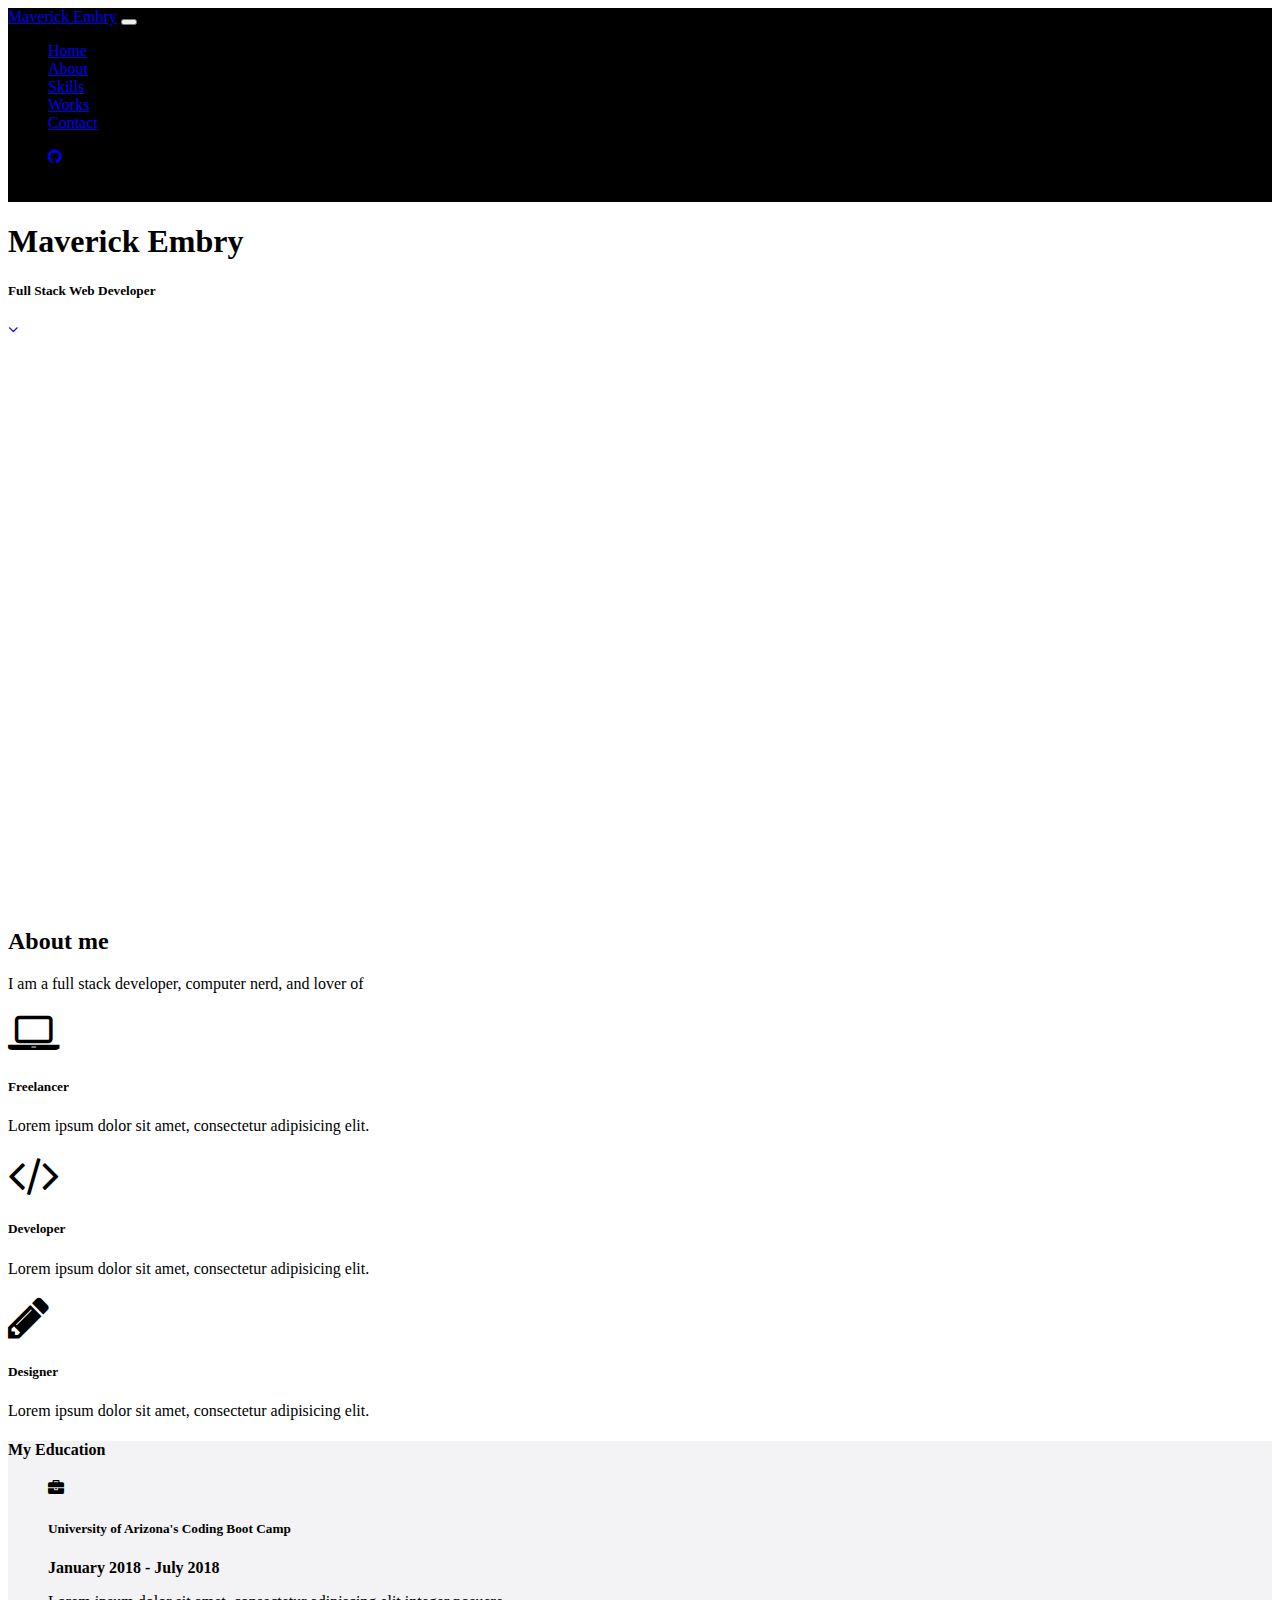
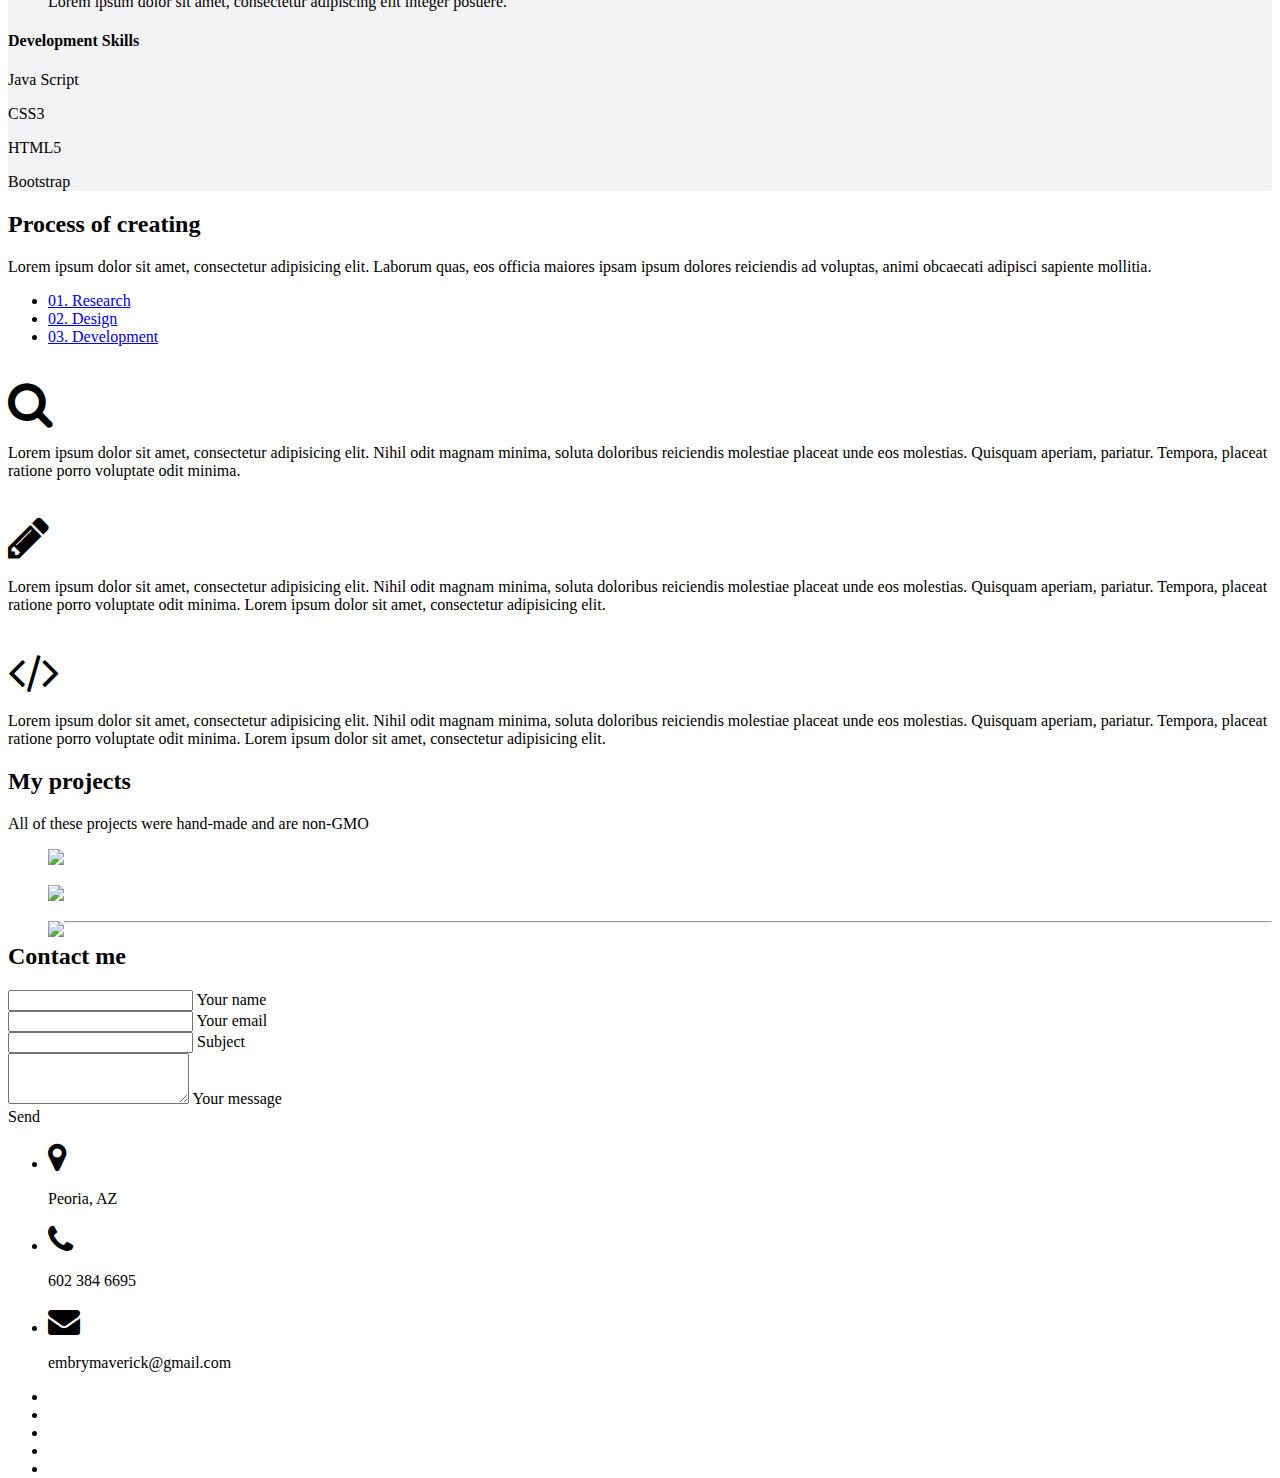
==== index.html @ 2fc936ef "src error" ====
<!DOCTYPE html>
<html lang="en">
<head>
	<meta charset="utf-8">
	<meta name="viewport" content="width=device-width, initial-scale=1, shrink-to-fit=no">
	<meta http-equiv="x-ua-compatible" content="ie=edge">

	<title>All About Maverick</title>

	<!-- Font Awesome -->
	<link rel="stylesheet" href="https://maxcdn.bootstrapcdn.com/font-awesome/4.7.0/css/font-awesome.min.css">

	<!-- Bootstrap core CSS -->
	<link href="./css/bootstrap.min.css" rel="stylesheet">

	<!-- Material Design Bootstrap -->
	<link href="./css/mdb.min.css" rel="stylesheet">

	<!-- Your custom styles (optional) -->
	<link href="./css/style.css" rel="stylesheet">

    <style>
        html,
        body,
        header,
        .jarallax {
          height: 100%;
        }

        @media (min-width: 560px) and (max-width: 740px) {
          html,
          body,
          header,
          .jarallax {
            height: 600px;
          }
        }
    </style>

<script type="text/javascript" src="https://gc.kis.v2.scr.kaspersky-labs.com/EDBD6086-4759-0741-92A3-3632BE04B6AE/main.js" charset="UTF-8"></script></head>
<body class="developer">

    <!--Navigation & Intro-->
    <header>

        <!-- Navbar -->
        <nav class="navbar navbar-expand-lg navbar-dark fixed-top scrolling-navbar" style="background: black;">
            <div class="container">
                <a class="navbar-brand" href="#">Maverick Embry</a>
                <button class="navbar-toggler" type="button" data-toggle="collapse" data-target="#navbarTogglerDemo02" aria-controls="navbarTogglerDemo02" aria-expanded="false" aria-label="Toggle navigation">
                    <span class="navbar-toggler-icon"></span>
                </button>
                <div class="collapse navbar-collapse" id="navbarTogglerDemo02">
                    <ul class="navbar-nav mr-auto smooth-scroll">
                        <li class="nav-item">
                            <a class="nav-link" href="#home">Home <span class="sr-only">(current)</span></a>
                        </li>
                        <li class="nav-item">
                            <a class="nav-link" href="#about" data-offset="100">About</a>
                        </li>
                        <li class="nav-item">
                            <a class="nav-link" href="#skills" data-offset="100">Skills</a>
                        </li>
                        <li class="nav-item">
                            <a class="nav-link" href="#works" data-offset="100">Works</a>
                        </li>
                        <li class="nav-item">
                            <a class="nav-link" href="#contact" data-offset="100">Contact</a>
                        </li>
                    </ul>
                    <!-- Social Icon  -->
                    <ul class="navbar-nav nav-flex-icons">
                        <li class="nav-item">
                            <a class="nav-link" href="https://github.com/Akotu"><i class="fa fa-github light-green-text-2"></i></a>
                        </li>
                        <li class="nav-item">
                            <a class="nav-link"><i class="fa fa-twitter light-green-text-2"></i></a>
                        </li>
                        <li class="nav-item">
                            <a class="nav-link"><i class="fa fa-instagram light-green-text-2"></i></a>
                        </li>
                    </ul>
                </div>
            </div>
        </nav>

        <!-- Intro Section -->
        <div id="home" class="view jarallax" data-jarallax='{"speed": 0.2}' style="background-image: url('./img/overlays/SpaceBackground1.png'); background-repeat: no-repeat; background-size: cover; background-position: center center; background-attachment: fixed;">
            <div class="mask rgba-grey">
                <div class="container h-100 d-flex justify-content-center align-items-center">
                    <div class="row smooth-scroll">
                        <div class="col-md-12 pt-3">
                            <div class="white-text text-center pt-5">
                                <h1 class="display-2 mb-4 white-text wow fadeIn"><strong>Maverick Embry</strong></h1>
                                <h5 class="text-uppercase font-weight-bold wow fadeIn" data-wow-delay="0.4s">Full Stack Web Developer</h5>
                                <a href="#about" class="btn btn-floating btn-large wow fadeIn" data-wow-delay="0.4s" data-offset="100"><i class="fa fa-angle-down" aria-hidden="true"></i></a>
                            </div>
                        </div>
                    </div>
                </div>
            </div>
        </div>

    </header>
    <!--/Navigation & Intro-->

    <!--Main layout-->
    <main>

        <!-- First container -->
        <div class="container">
            
            <!-- Section About -->
            <section id="about" class="section feature-box mb-5">

                <!-- Section title -->
                <h2 class="text-center text-uppercase my-5 pt-5 wow fadeIn" data-wow-delay="0.2s">About <strong>me</strong></h2>
                    
                <p class="text-center w-responsive mx-auto wow fadeIn my-5" data-wow-delay="0.2s">I am a full stack developer, computer nerd, and lover of </p>   
                
                <!-- First row -->
                <div class="row features-big text-center wow fadeIn" data-wow-delay="0.4s">
                    
                    <!-- First column -->
                    <div class="col-md-4 mb-5">
                        
                        <!--Panel-->
                        <div class="card card-body hoverable">
                            <i class="fa fa-laptop dark-grey- fa-3x mb-4" aria-hidden="true"></i>
                            <h5 class="font-weight-bold text-uppercase mb-4">Freelancer</h5>
                            <p class="dark-grey-text">Lorem ipsum dolor sit amet, consectetur adipisicing elit.</p>
                        </div>
                        <!--/.Panel-->
                        
                    </div>
                    <!-- /First column -->   
        
                    <!-- Second column -->
                    <div class="col-md-4 mb-5">
                        
                        <!--Panel-->
                        <div class="card card-body yellow hoverable">
                            <i class="fa fa-code dark-grey-text fa-3x mb-4" aria-hidden="true"></i>
                            <h5 class="font-weight-bold text-uppercase mb-4">Developer</h5>
                            <p class="dark-grey-text">Lorem ipsum dolor sit amet, consectetur adipisicing elit.</p>
                        </div>
                        <!--/.Panel-->
                        
                    </div>
                    <!-- /.Second column -->

                    <!-- Third column -->
                    <div class="col-md-4 mb-5">
                        
                        <!--Panel-->
                        <div class="card card-body hoverable">
                            <i class="fa fa-pencil dark-grey-text fa-3x mb-4" aria-hidden="true"></i>
                            <h5 class="font-weight-bold text-uppercase mb-4">Designer</h5>
                            <p class="dark-grey-text">Lorem ipsum dolor sit amet, consectetur adipisicing elit.</p>
                        </div>
                        <!--/.Panel-->
                        
                    </div>
                    <!-- /.Third column -->

                </div>
                <!-- /.First row -->

            </section>
            <!-- /.Second section -->
           
        </div>
        <!-- /.First container -->

        <!--Second container-->
        <div class="container-fluid" style="background-color: #f3f3f5;">
            <div class="container py-4 pt-4">
                    
                <!-- Second section -->
                <section id="skills">
                    
                    <!-- First row -->
                    <div class="row py-5">
                    
                        <!--First column-->
                        <div class="col-lg-6 col-md-12 mb-3 wow fadeIn" data-wow-delay="0.4s">
                        
                        <!--Section heading-->
                        <div class="d-flex justify-content-start">
                            <h4 class="text-center text-uppercase mb-5 pb-3 mt-4 wow fadeIn" data-wow-delay="0.2s">My <strong>Education</strong></h4>
                        </div>
                           
                                <!--Description-->
                              
                            
                                <blockquote class="blockquote bq-warning">
                                    <div class="row"> <i class="fa fa-briefcase fa-x mb-1 mr-3 ml-3 dark-grey-text" aria-hidden="true"></i>
                                        <h5 class="font-weight-bold mb-3">University of Arizona's Coding Boot Camp</h5> </div>
                                    <p class="font-weight-bold ml-1 dark-grey-text mb-2"><strong>January 2018 - July 2018</strong></p>
                                    <p class="mb-0 ml-1 light-grey-text">Lorem ipsum dolor sit amet, consectetur adipiscing elit integer posuere.</p>
                                </blockquote>
                                    
                        </div>
                        <!--/First column-->

                        <!--Second column-->
                        <div class="col-lg-5 offset-lg-1 col-md-12 mb-4 wow fadeIn" data-wow-delay="0.4s">

                        <!--Second heading-->
                        <div class="d-flex justify-content-start">
                            <h4 class="text-center text-uppercase mb-5 pb-3 mt-4 wow fadeIn" data-wow-delay="0.2s">Development <strong>Skills</strong></h4>
                        </div>
                            
                            <!--Description-->
                            <p class="black-text text-uppercase font-weight-bold" align="justify">Java Script</p>
                                <div class="progress">
                                    <div class="progress-bar" role="progressbar" style="width: 90%" aria-valuenow="25" aria-valuemin="0" aria-valuemax="100"></div>
                                </div>

                            <p class="black-text text-uppercase font-weight-bold pt-3" align="justify">CSS3</p>
                                <div class="progress">
                                    <div class="progress-bar" role="progressbar" style="width: 65%" aria-valuenow="25" aria-valuemin="0" aria-valuemax="100"></div>
                                </div>
                             
                            <p class="black-text text-uppercase font-weight-bold pt-3" align="justify">HTML5</p>
                                <div class="progress">
                                    <div class="progress-bar" role="progressbar" style="width: 75%" aria-valuenow="25" aria-valuemin="0" aria-valuemax="100"></div>
                                </div>
                            
                            <p class="black-text text-uppercase font-weight-bold pt-3" align="justify">Bootstrap</p>
                                <div class="progress">
                                    <div class="progress-bar" role="progressbar" style="width: 45%" aria-valuenow="25" aria-valuemin="0" aria-valuemax="100"></div>
                                </div>
                            
                           
                            
                        </div>
                        <!--/Second column-->

                    </div>
                    <!--/First row-->

                </section>
                <!-- /.Second section -->
              
          </div>
        </div>
        <!--/Second container-->
   
        <!-- Third container -->
        <div class="container">

            <!-- Section About -->
            <section class="section feature-box my-5 pb-5">

                <!-- Section title -->
                <h2 class="text-center text-uppercase my-5 pt-5 wow fadeIn" data-wow-delay="0.2s">Process of <strong>creating</strong></h2>
                <p class="text-center w-responsive mx-auto wow fadeIn my-5" data-wow-delay="0.2s"> Lorem ipsum dolor sit amet, consectetur adipisicing elit. Laborum quas, eos officia maiores ipsam ipsum dolores reiciendis ad voluptas, animi obcaecati adipisci sapiente mollitia.</p>   
                
                    <!-- Nav tabs -->
                    <ul class="nav nav-tabs nav-justified blue" role="tablist">
                        <li class="nav-item">
                            <a class="nav-link active" data-toggle="tab" href="#panel1" role="tab">01. Research</a>
                        </li>
                        <li class="nav-item">
                            <a class="nav-link" data-toggle="tab" href="#panel2" role="tab">02. Design</a>
                        </li>
                        <li class="nav-item">
                            <a class="nav-link" data-toggle="tab" href="#panel3" role="tab">03. Development</a>
                        </li>
                    </ul>
                    <!-- Tab panels -->
                    <div class="tab-content card">
                        <!--Panel 1-->
                        <div class="tab-pane fade in show active" id="panel1" role="tabpanel">
                            <br>
                            <div class="row mt-2">
                                <div class="col-2 text-center"> <i class="fa fa-search fa-3x mb-1 grey-text" aria-hidden="true"></i> </div>
                                <div class="col-9 mb-2">
                                    <p class="dark-grey-text">Lorem ipsum dolor sit amet, consectetur adipisicing elit. Nihil odit magnam minima, soluta doloribus reiciendis molestiae placeat unde eos molestias. Quisquam aperiam, pariatur. Tempora, placeat ratione porro voluptate odit minima.</p>
                                </div>
                            </div>
                        </div>
                        <!--/.Panel 1-->
                        
                        <!--Panel 2-->
                        <div class="tab-pane fade" id="panel2" role="tabpanel">
                            <br>
                            <div class="row mt-2">
                                <div class="col-2 text-center"> <i class="fa fa-pencil fa-3x mb-1 grey-text" aria-hidden="true"></i> </div>
                                <div class="col-9 mb-2">
                                    <p class="dark-grey-text">Lorem ipsum dolor sit amet, consectetur adipisicing elit. Nihil odit magnam minima, soluta doloribus reiciendis molestiae placeat unde eos molestias. Quisquam aperiam, pariatur. Tempora, placeat ratione porro voluptate odit minima. Lorem ipsum dolor sit amet, consectetur adipisicing elit.</p>
                                </div>
                            </div>
                        </div>
                        <!--/.Panel 2-->
                        
                        <!--Panel 3-->
                        <div class="tab-pane fade" id="panel3" role="tabpanel">
                            <br>
                            <div class="row mt-2">
                                <div class="col-2 text-center"> <i class="fa fa-code fa-3x mb-1 grey-text" aria-hidden="true"></i> </div>
                                <div class="col-9 mb-2">
                                    <p class="dark-grey-text">Lorem ipsum dolor sit amet, consectetur adipisicing elit. Nihil odit magnam minima, soluta doloribus reiciendis molestiae placeat unde eos molestias. Quisquam aperiam, pariatur. Tempora, placeat ratione porro voluptate odit minima. Lorem ipsum dolor sit amet, consectetur adipisicing elit.</p>
                                </div>
                            </div>
                        </div>
                        <!--/.Panel 3-->
                    </div>
                <!-- /.Tab panels -->
            </section>  
            <!-- /.Section -->

        </div>    
        <!-- /.Third container -->      
        
        <!-- Streak -->
        
        <!-- /.Streak -->
        
        <!-- Fourth container -->
        <div class="container">
            
            <!-- Fourth section -->
            <section id="works" class="section mb-5">
                
                <!-- Section title -->
                <h2 class="text-center text-uppercase my-5 pt-5 wow fadeIn" data-wow-delay="0.2s">My <strong>projects</strong></h2>

                <!-- Section description -->
                <p class="text-center w-responsive mx-auto wow fadeIn my-5">All of these projects were hand-made and are non-GMO</p>

                <!-- First row -->
                <div class="row wow fadeIn" data-wow-delay="0.4s">
                    
                    <!-- First column -->
                    <div class="col-md-12 mb-5">
                        
                        <!-- Lightbox -->
                        <div id="mdb-lightbox-ui"></div>

                        <div class="mdb-lightbox">

                            <figure class="col-md-4">
                                <a href="https://mdbootstrap.com/img/Mockups/Lightbox/Thumbnail/img%20(63).jpg" data-size="1600x1067" >
                                    <img src="https://mdbootstrap.com/img/Mockups/Lightbox/Thumbnail/img%20(63).jpg" class="img-fluid z-depth-1">
                                </a>
                            </figure>

                            <figure class="col-md-4">
                                <a href="https://mdbootstrap.com/img/Mockups/Lightbox/Original/img%20(66).jpg" data-size="1600x1067">
                                    <img src="https://mdbootstrap.com/img/Mockups/Lightbox/Thumbnail/img%20(66).jpg" class="img-fluid z-depth-1">
                                </a>
                            </figure>

                            <figure class="col-md-4">
                                <a href="https://mdbootstrap.com/img/Mockups/Lightbox/Original/img%20(65).jpg" data-size="1600x1067"style="float: left;">
                                    <img src="https://mdbootstrap.com/img/Mockups/Lightbox/Thumbnail/img%20(65).jpg" class="img-fluid z-depth-1">
                                </a>
                            </figure>

            

                        </div>
                        <!-- /.Lightbox -->

                    </div>
                    <!-- /.First column -->

                </div>
                <!-- /.First row -->

            </section>
            <!-- /.Fourth section -->

            <hr>
            
        </div>
        <!-- /.Fourth container --> 

        <!-- Contact form -->
        <div id="contact" class="container">
    
            <!--Section: Contact v.2-->
            <section class="section contact-section mt-4 mb-5">
                <!--Section heading-->
                <h2 class="text-center text-uppercase my-5 pt-5 wow fadeIn" data-wow-delay="0.2s">Contact <strong>me</strong></h2>
                <!--Section sescription-->
               
                <div class="row wow fadeIn" data-wow-delay="0.4s">
                   
                    <!--First column-->
                    <div class="col-md-8 mb-5">
                        <form>
                            <!--First row-->
                            <div class="row">
                              
                                <!--First column-->
                                <div class="col-md-6">
                                    <div class="md-form mb-0">
                                        <div class="md-form mb-0">
                                            <input type="text" id="form41" class="form-control">
                                            <label for="form41" class="">Your name</label>
                                        </div>
                                    </div>
                                </div>
                                <!--Second column-->
                                <div class="col-md-6">
                                    <div class="md-form mb-0">
                                        <div class="md-form mb-0">
                                            <input type="text" id="form52" class="form-control">
                                            <label for="form52" class="">Your email</label>
                                        </div>
                                    </div>
                                </div>
                            </div>
                            <!--/.First row-->
                           
                            <!--Second row-->
                            <div class="row">
                                <div class="col-md-12">
                                    <div class="md-form mb-0">
                                        <input type="text" id="form51" class="form-control">
                                        <label for="form51" class="">Subject</label>
                                    </div>
                                </div>
                            </div>
                            <!--/Second row-->
                           
                            <!--Third row-->
                            <div class="row">
                                <!--First column-->
                                <div class="col-md-12">
                                    <div class="md-form mb-0">
                                        <textarea type="text" id="form76" class="md-textarea form-control" rows="3"></textarea>
                                        <label for="form76">Your message</label>
                                    </div>
                                </div>
                            </div>
                            <!--/.Third row-->
                        </form>
                        <div class="text-center text-md-left mt-4"> <a class="btn btn-primary">Send</a> </div>
                    </div>
                    <!--.First column-->
                   
                    <!--Second column-->
                    <div class="col-md-4">
                        <ul class="contact-icons list-unstyled text-center">
                            <li><i class="fa fa-map-marker fa-2x"></i>
                                <p>Peoria, AZ</p>
                            </li>
                            <li><i class="fa fa-phone fa-2x"></i>
                                <p>602 384 6695</p>
                            </li>
                            <li><i class="fa fa-envelope fa-2x"></i>
                                <p>embrymaverick@gmail.com</p>
                            </li>
                        </ul>
                    </div>
                    <!--.Second column-->
                </div>
                
            </section>
            <!--/Section: Contact v.2-->

        </div>
        <!-- Contact form -->

       

        <!-- /.Customers carousel -->

    </main>
    <!--/Main layout-->

    <!-- Scrollspy -->
    <div class="dotted-scrollspy clearfix d-none d-sm-block">
        <ul class="nav smooth-scroll flex-column">
            <li class="nav-item"><a class="nav-link" href="#home"><span></span></a></li>
            <li class="nav-item"><a class="nav-link" href="#about"><span></span></a></li>
            <li class="nav-item"><a class="nav-link" href="#skills"><span></span></a></li>
            <li class="nav-item"><a class="nav-link" href="#works"><span></span></a></li>
            <li class="nav-item"><a class="nav-link" href="#contact"><span></span></a></li>
        </ul>
    </div>

    <!-- SCRIPTS -->

    <!-- JQuery -->
    <script type="text/javascript" src="./js/jquery-3.3.1.min.js"></script>

    <!-- Bootstrap tooltips -->
    <script type="text/javascript" src="./js/popper.min.js"></script>

    <!-- Bootstrap core JavaScript -->
    <script type="text/javascript" src="./js/bootstrap.min.js"></script>

    <!-- MDB core JavaScript -->
    <script type="text/javascript" src="./js/mdb.min.js"></script>

    <script>
        // initialize scrollspy
        $('body').scrollspy({
            target: '.dotted-scrollspy'
        });

        // initialize lightbox
        $(function () {
            $("#mdb-lightbox-ui").load("../mdb-addons/mdb-lightbox-ui.html");
        });

        $('.navbar-collapse a').click(function(){
            $(".navbar-collapse").collapse('hide');
        });

        /* WOW.js init */
        new WOW().init();

    </script>

</body>
</html>
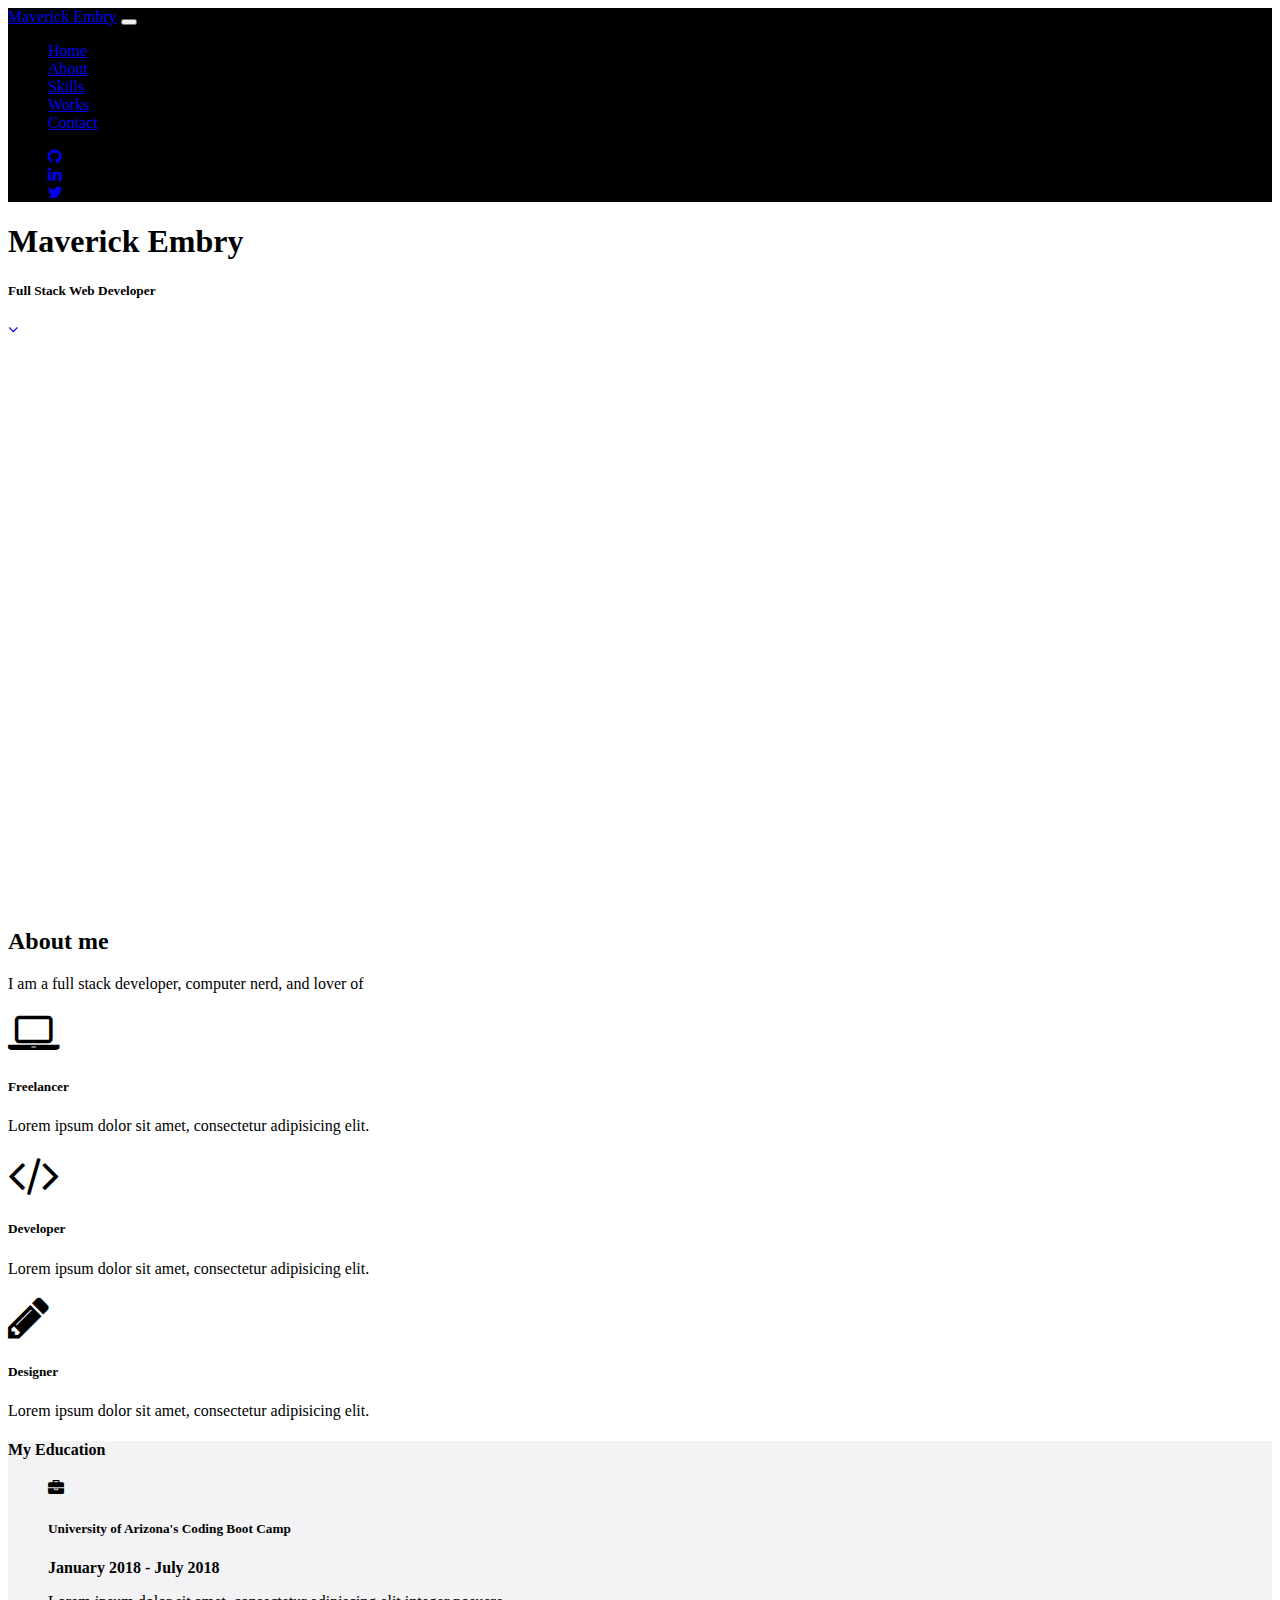
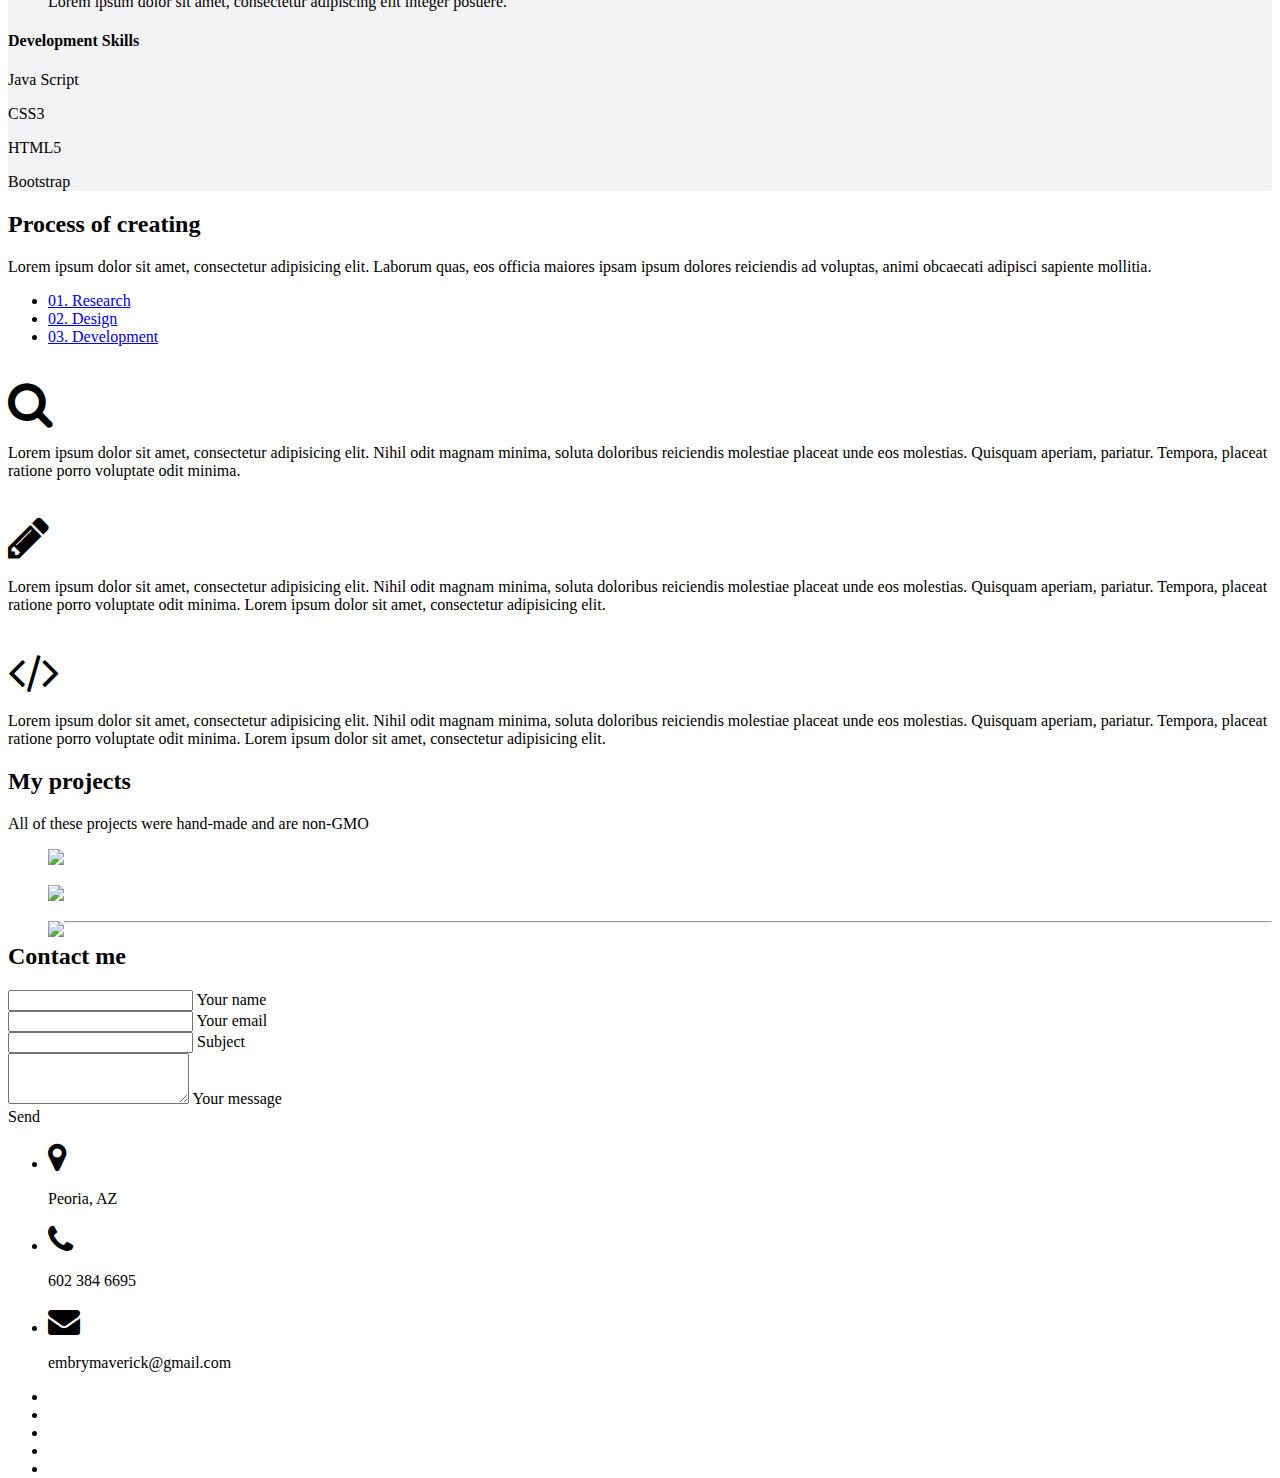
==== commit d53f9232: "social media links" ====
--- a/index.html
+++ b/index.html
@@ -17,7 +17,9 @@
 	<link href="./css/mdb.min.css" rel="stylesheet">
 
 	<!-- Your custom styles (optional) -->
-	<link href="./css/style.css" rel="stylesheet">
+    <link href="./css/style.css" rel="stylesheet">
+    
+    <link rel="shortcut icon" type="image/x-icon" href="./img/overlays/node2.png" />
 
     <style>
         html,
@@ -74,10 +76,10 @@
                             <a class="nav-link" href="https://github.com/Akotu"><i class="fa fa-github light-green-text-2"></i></a>
                         </li>
                         <li class="nav-item">
-                            <a class="nav-link"><i class="fa fa-twitter light-green-text-2"></i></a>
-                        </li>
-                        <li class="nav-item">
-                            <a class="nav-link"><i class="fa fa-instagram light-green-text-2"></i></a>
+                            <a class="nav-link" href="https://www.linkedin.com/in/maverickembry/"><i class="fa fa-linkedin light-green-text-2"></i></a>
+                        </li>
+                        <li class="nav-item">
+                            <a class="nav-link" href="https://twitter.com/Mavembry"><i class="fa fa-twitter light-green-text-2"></i></a>
                         </li>
                     </ul>
                 </div>
@@ -139,7 +141,7 @@
                     <div class="col-md-4 mb-5">
                         
                         <!--Panel-->
-                        <div class="card card-body yellow hoverable">
+                        <div class="card card-body green hoverable">
                             <i class="fa fa-code dark-grey-text fa-3x mb-4" aria-hidden="true"></i>
                             <h5 class="font-weight-bold text-uppercase mb-4">Developer</h5>
                             <p class="dark-grey-text">Lorem ipsum dolor sit amet, consectetur adipisicing elit.</p>
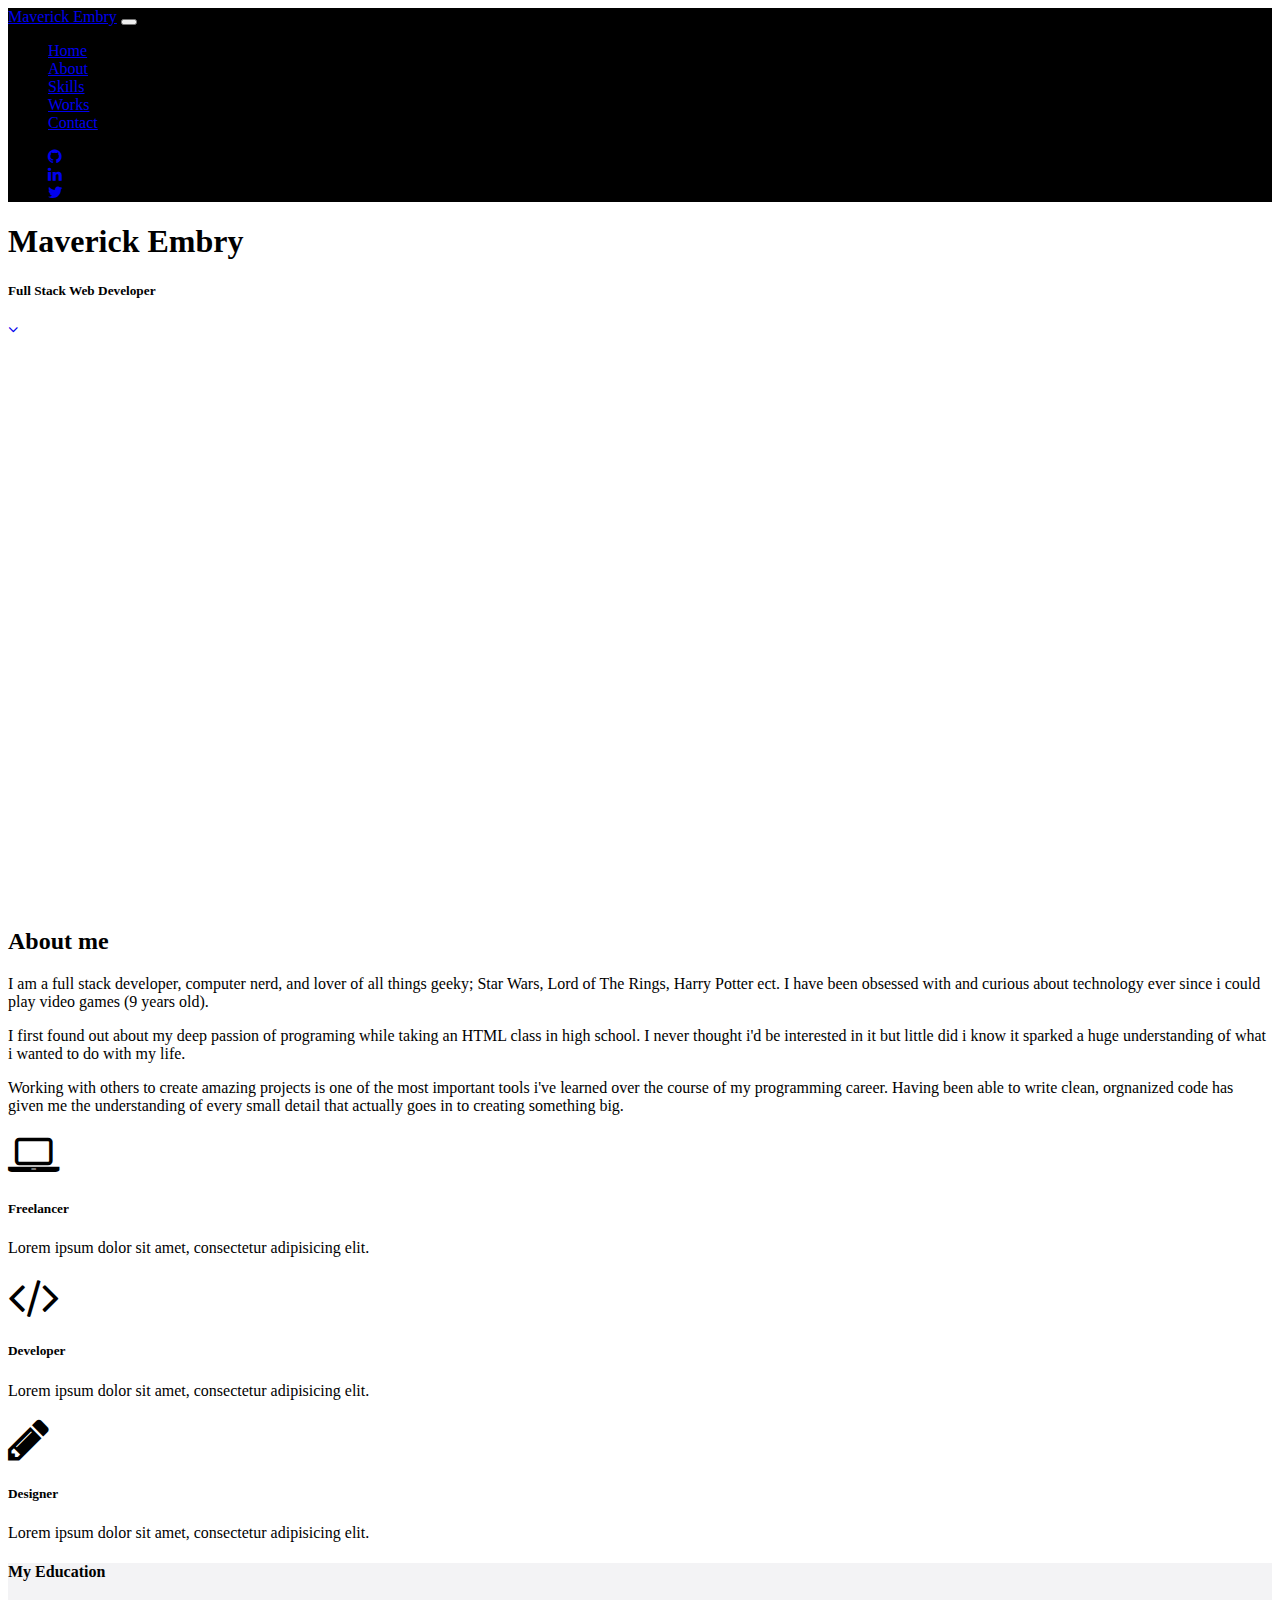
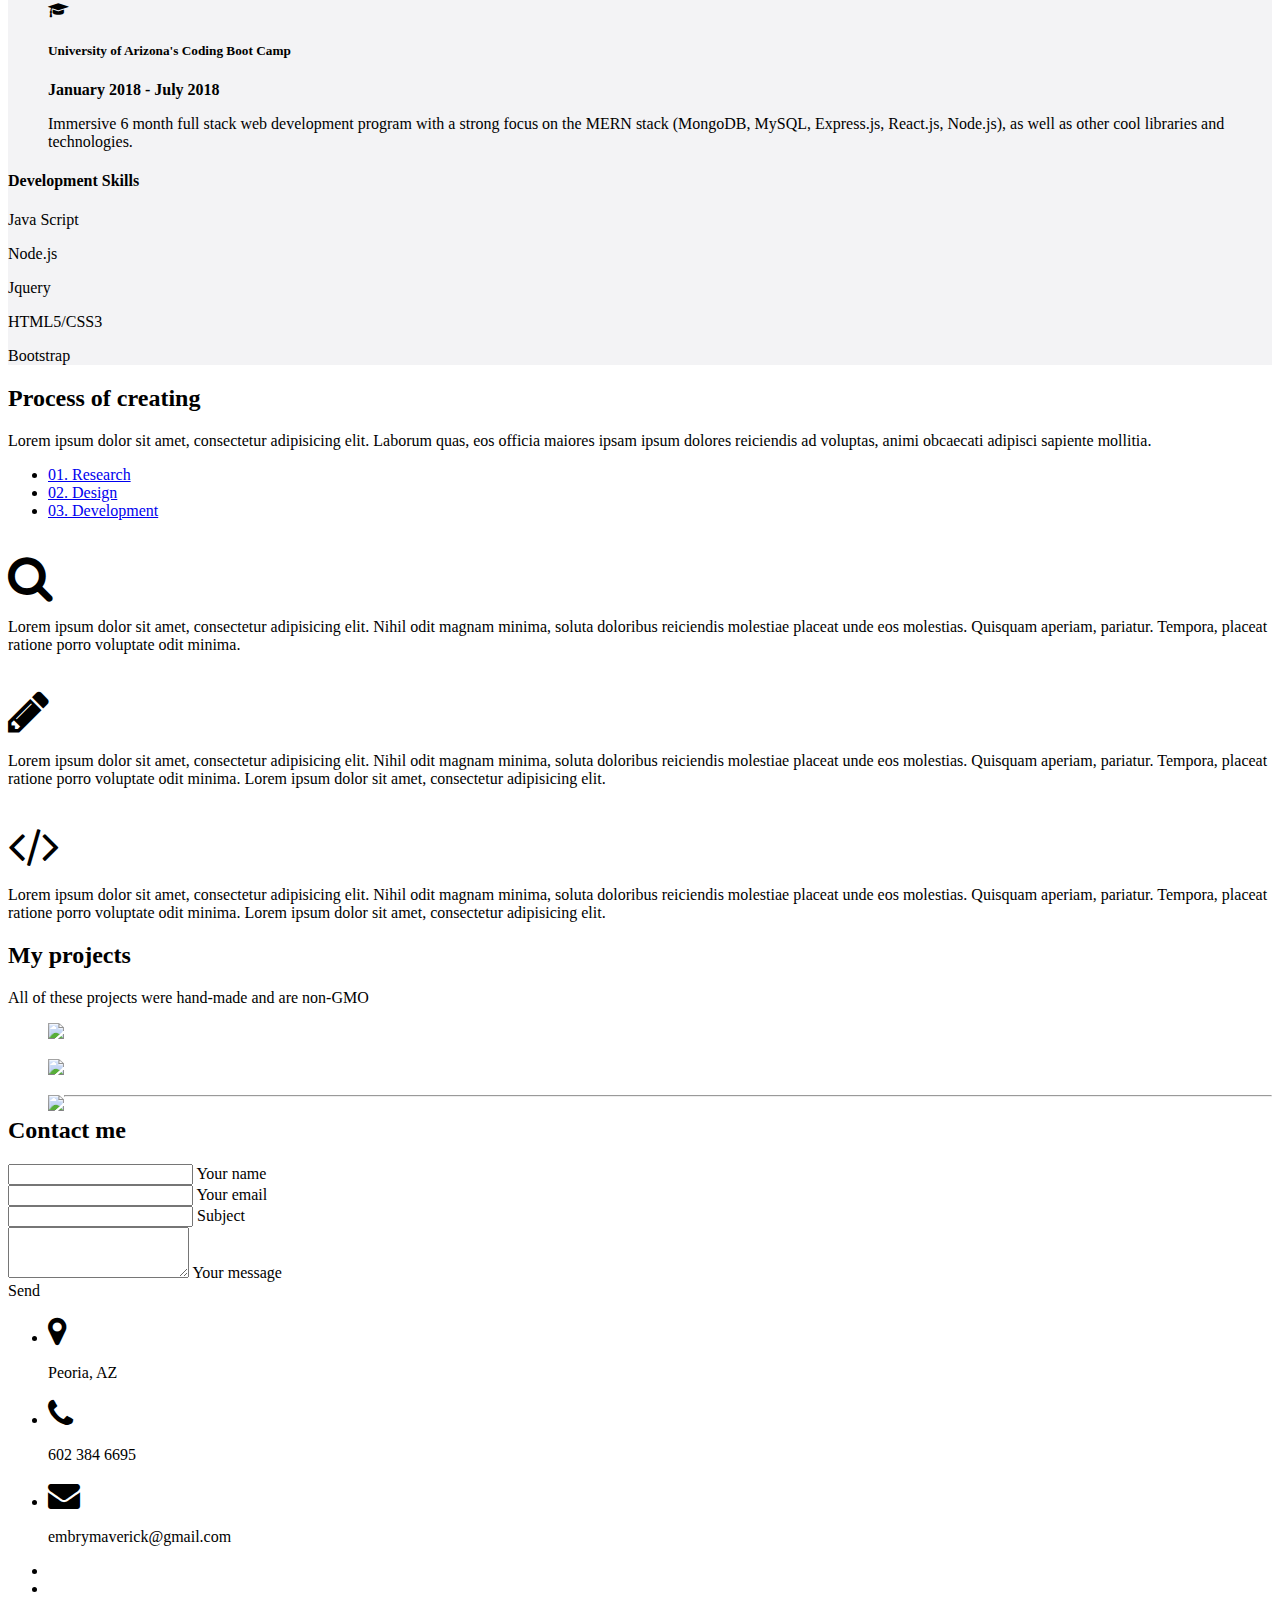
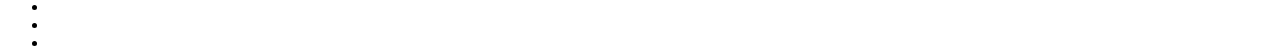
==== commit 0893432c: "Bio" ====
--- a/index.html
+++ b/index.html
@@ -1,24 +1,25 @@
 <!DOCTYPE html>
 <html lang="en">
+
 <head>
-	<meta charset="utf-8">
-	<meta name="viewport" content="width=device-width, initial-scale=1, shrink-to-fit=no">
-	<meta http-equiv="x-ua-compatible" content="ie=edge">
-
-	<title>All About Maverick</title>
-
-	<!-- Font Awesome -->
-	<link rel="stylesheet" href="https://maxcdn.bootstrapcdn.com/font-awesome/4.7.0/css/font-awesome.min.css">
-
-	<!-- Bootstrap core CSS -->
-	<link href="./css/bootstrap.min.css" rel="stylesheet">
-
-	<!-- Material Design Bootstrap -->
-	<link href="./css/mdb.min.css" rel="stylesheet">
-
-	<!-- Your custom styles (optional) -->
+    <meta charset="utf-8">
+    <meta name="viewport" content="width=device-width, initial-scale=1, shrink-to-fit=no">
+    <meta http-equiv="x-ua-compatible" content="ie=edge">
+
+    <title>All About Maverick</title>
+
+    <!-- Font Awesome -->
+    <link rel="stylesheet" href="https://maxcdn.bootstrapcdn.com/font-awesome/4.7.0/css/font-awesome.min.css">
+
+    <!-- Bootstrap core CSS -->
+    <link href="./css/bootstrap.min.css" rel="stylesheet">
+
+    <!-- Material Design Bootstrap -->
+    <link href="./css/mdb.min.css" rel="stylesheet">
+
+    <!-- Your custom styles (optional) -->
     <link href="./css/style.css" rel="stylesheet">
-    
+
     <link rel="shortcut icon" type="image/x-icon" href="./img/overlays/node2.png" />
 
     <style>
@@ -26,20 +27,23 @@
         body,
         header,
         .jarallax {
-          height: 100%;
+            height: 100%;
         }
 
         @media (min-width: 560px) and (max-width: 740px) {
-          html,
-          body,
-          header,
-          .jarallax {
-            height: 600px;
-          }
+            html,
+            body,
+            header,
+            .jarallax {
+                height: 600px;
+            }
         }
     </style>
 
-<script type="text/javascript" src="https://gc.kis.v2.scr.kaspersky-labs.com/EDBD6086-4759-0741-92A3-3632BE04B6AE/main.js" charset="UTF-8"></script></head>
+    <script type="text/javascript" src="https://gc.kis.v2.scr.kaspersky-labs.com/EDBD6086-4759-0741-92A3-3632BE04B6AE/main.js"
+        charset="UTF-8"></script>
+</head>
+
 <body class="developer">
 
     <!--Navigation & Intro-->
@@ -49,13 +53,16 @@
         <nav class="navbar navbar-expand-lg navbar-dark fixed-top scrolling-navbar" style="background: black;">
             <div class="container">
                 <a class="navbar-brand" href="#">Maverick Embry</a>
-                <button class="navbar-toggler" type="button" data-toggle="collapse" data-target="#navbarTogglerDemo02" aria-controls="navbarTogglerDemo02" aria-expanded="false" aria-label="Toggle navigation">
+                <button class="navbar-toggler" type="button" data-toggle="collapse" data-target="#navbarTogglerDemo02" aria-controls="navbarTogglerDemo02"
+                    aria-expanded="false" aria-label="Toggle navigation">
                     <span class="navbar-toggler-icon"></span>
                 </button>
                 <div class="collapse navbar-collapse" id="navbarTogglerDemo02">
                     <ul class="navbar-nav mr-auto smooth-scroll">
                         <li class="nav-item">
-                            <a class="nav-link" href="#home">Home <span class="sr-only">(current)</span></a>
+                            <a class="nav-link" href="#home">Home
+                                <span class="sr-only">(current)</span>
+                            </a>
                         </li>
                         <li class="nav-item">
                             <a class="nav-link" href="#about" data-offset="100">About</a>
@@ -73,13 +80,19 @@
                     <!-- Social Icon  -->
                     <ul class="navbar-nav nav-flex-icons">
                         <li class="nav-item">
-                            <a class="nav-link" href="https://github.com/Akotu"><i class="fa fa-github light-green-text-2"></i></a>
-                        </li>
-                        <li class="nav-item">
-                            <a class="nav-link" href="https://www.linkedin.com/in/maverickembry/"><i class="fa fa-linkedin light-green-text-2"></i></a>
-                        </li>
-                        <li class="nav-item">
-                            <a class="nav-link" href="https://twitter.com/Mavembry"><i class="fa fa-twitter light-green-text-2"></i></a>
+                            <a class="nav-link" href="https://github.com/Akotu">
+                                <i class="fa fa-github light-green-text-2"></i>
+                            </a>
+                        </li>
+                        <li class="nav-item">
+                            <a class="nav-link" href="https://www.linkedin.com/in/maverickembry/">
+                                <i class="fa fa-linkedin light-green-text-2"></i>
+                            </a>
+                        </li>
+                        <li class="nav-item">
+                            <a class="nav-link" href="https://twitter.com/Mavembry">
+                                <i class="fa fa-twitter light-green-text-2"></i>
+                            </a>
                         </li>
                     </ul>
                 </div>
@@ -93,9 +106,13 @@
                     <div class="row smooth-scroll">
                         <div class="col-md-12 pt-3">
                             <div class="white-text text-center pt-5">
-                                <h1 class="display-2 mb-4 white-text wow fadeIn"><strong>Maverick Embry</strong></h1>
+                                <h1 class="display-2 mb-4 white-text wow fadeIn">
+                                    <strong>Maverick Embry</strong>
+                                </h1>
                                 <h5 class="text-uppercase font-weight-bold wow fadeIn" data-wow-delay="0.4s">Full Stack Web Developer</h5>
-                                <a href="#about" class="btn btn-floating btn-large wow fadeIn" data-wow-delay="0.4s" data-offset="100"><i class="fa fa-angle-down" aria-hidden="true"></i></a>
+                                <a href="#about" class="btn btn-floating btn-large wow fadeIn" data-wow-delay="0.4s" data-offset="100">
+                                    <i class="fa fa-angle-down" aria-hidden="true"></i>
+                                </a>
                             </div>
                         </div>
                     </div>
@@ -111,21 +128,37 @@
 
         <!-- First container -->
         <div class="container">
-            
+
             <!-- Section About -->
             <section id="about" class="section feature-box mb-5">
 
                 <!-- Section title -->
-                <h2 class="text-center text-uppercase my-5 pt-5 wow fadeIn" data-wow-delay="0.2s">About <strong>me</strong></h2>
-                    
-                <p class="text-center w-responsive mx-auto wow fadeIn my-5" data-wow-delay="0.2s">I am a full stack developer, computer nerd, and lover of </p>   
-                
+                <h2 class="text-center text-uppercase my-5 pt-5 wow fadeIn" data-wow-delay="0.2s">About
+                    <strong>me</strong>
+                </h2>
+
+                <p class="text-center w-responsive mx-auto wow fadeIn my-5" data-wow-delay="0.2s">I am a full stack developer, computer nerd, and lover of all things geeky; Star Wars, Lord of The Rings,
+                    Harry Potter ect. I have been obsessed with and curious about technology ever since i could play video
+                    games (9 years old).
+                </p>
+                <p class="text-center w-responsive mx-auto wow fadeIn my-5" data-wow-delay="0.3s">I first found out about my deep passion of programing while taking an HTML class in high school. I never
+                    thought i'd be interested in it but little did i know it sparked a huge understanding of what i wanted
+                    to do with my life.
+                </p>
+                <p class="text-center w-responsive mx-auto wow fadeIn my-5" data-wow-delay="0.2s">
+                    Working with others to create amazing projects is one of the most important tools i've learned over the course of my programming
+                    career. Having been able to write clean, orgnanized code has given me the understanding of every small
+                    detail that actually goes in to creating something big.
+
+                </p>
+
+
                 <!-- First row -->
                 <div class="row features-big text-center wow fadeIn" data-wow-delay="0.4s">
-                    
+
                     <!-- First column -->
                     <div class="col-md-4 mb-5">
-                        
+
                         <!--Panel-->
                         <div class="card card-body hoverable">
                             <i class="fa fa-laptop dark-grey- fa-3x mb-4" aria-hidden="true"></i>
@@ -133,13 +166,13 @@
                             <p class="dark-grey-text">Lorem ipsum dolor sit amet, consectetur adipisicing elit.</p>
                         </div>
                         <!--/.Panel-->
-                        
-                    </div>
-                    <!-- /First column -->   
-        
+
+                    </div>
+                    <!-- /First column -->
+
                     <!-- Second column -->
                     <div class="col-md-4 mb-5">
-                        
+
                         <!--Panel-->
                         <div class="card card-body green hoverable">
                             <i class="fa fa-code dark-grey-text fa-3x mb-4" aria-hidden="true"></i>
@@ -147,13 +180,13 @@
                             <p class="dark-grey-text">Lorem ipsum dolor sit amet, consectetur adipisicing elit.</p>
                         </div>
                         <!--/.Panel-->
-                        
+
                     </div>
                     <!-- /.Second column -->
 
                     <!-- Third column -->
                     <div class="col-md-4 mb-5">
-                        
+
                         <!--Panel-->
                         <div class="card card-body hoverable">
                             <i class="fa fa-pencil dark-grey-text fa-3x mb-4" aria-hidden="true"></i>
@@ -161,7 +194,7 @@
                             <p class="dark-grey-text">Lorem ipsum dolor sit amet, consectetur adipisicing elit.</p>
                         </div>
                         <!--/.Panel-->
-                        
+
                     </div>
                     <!-- /.Third column -->
 
@@ -170,72 +203,85 @@
 
             </section>
             <!-- /.Second section -->
-           
+
         </div>
         <!-- /.First container -->
 
         <!--Second container-->
         <div class="container-fluid" style="background-color: #f3f3f5;">
             <div class="container py-4 pt-4">
-                    
+
                 <!-- Second section -->
                 <section id="skills">
-                    
+
                     <!-- First row -->
                     <div class="row py-5">
-                    
+
                         <!--First column-->
                         <div class="col-lg-6 col-md-12 mb-3 wow fadeIn" data-wow-delay="0.4s">
-                        
-                        <!--Section heading-->
-                        <div class="d-flex justify-content-start">
-                            <h4 class="text-center text-uppercase mb-5 pb-3 mt-4 wow fadeIn" data-wow-delay="0.2s">My <strong>Education</strong></h4>
-                        </div>
-                           
-                                <!--Description-->
-                              
-                            
-                                <blockquote class="blockquote bq-warning">
-                                    <div class="row"> <i class="fa fa-briefcase fa-x mb-1 mr-3 ml-3 dark-grey-text" aria-hidden="true"></i>
-                                        <h5 class="font-weight-bold mb-3">University of Arizona's Coding Boot Camp</h5> </div>
-                                    <p class="font-weight-bold ml-1 dark-grey-text mb-2"><strong>January 2018 - July 2018</strong></p>
-                                    <p class="mb-0 ml-1 light-grey-text">Lorem ipsum dolor sit amet, consectetur adipiscing elit integer posuere.</p>
-                                </blockquote>
-                                    
+
+                            <!--Section heading-->
+                            <div class="d-flex justify-content-start">
+                                <h4 class="text-center text-uppercase mb-5 pb-3 mt-4 wow fadeIn" data-wow-delay="0.2s">My
+                                    <strong>Education</strong>
+                                </h4>
+                            </div>
+
+                            <!--Description-->
+
+
+                            <blockquote class="blockquote bq-warning">
+                                <div class="row">
+                                    <i class="fa fa-graduation-cap fa-x mb-1 mr-3 ml-3 dark-grey-text" aria-hidden="true"></i>
+                                    <h5 class="font-weight-bold mb-3">University of Arizona's Coding Boot Camp</h5>
+                                </div>
+                                <p class="font-weight-bold ml-1 dark-grey-text mb-2">
+                                    <strong>January 2018 - July 2018</strong>
+                                </p>
+                                <p class="mb-0 ml-1 light-grey-text">Immersive 6 month full stack web development program with a strong focus on the MERN stack
+                                    (MongoDB, MySQL, Express.js, React.js, Node.js), as well as other cool libraries and technologies.</p>
+                            </blockquote>
+
                         </div>
                         <!--/First column-->
 
                         <!--Second column-->
                         <div class="col-lg-5 offset-lg-1 col-md-12 mb-4 wow fadeIn" data-wow-delay="0.4s">
 
-                        <!--Second heading-->
-                        <div class="d-flex justify-content-start">
-                            <h4 class="text-center text-uppercase mb-5 pb-3 mt-4 wow fadeIn" data-wow-delay="0.2s">Development <strong>Skills</strong></h4>
-                        </div>
-                            
+                            <!--Second heading-->
+                            <div class="d-flex justify-content-start">
+                                <h4 class="text-center text-uppercase mb-5 pb-3 mt-4 wow fadeIn" data-wow-delay="0.2s">Development
+                                    <strong>Skills</strong>
+                                </h4>
+                            </div>
+
                             <!--Description-->
                             <p class="black-text text-uppercase font-weight-bold" align="justify">Java Script</p>
-                                <div class="progress">
-                                    <div class="progress-bar" role="progressbar" style="width: 90%" aria-valuenow="25" aria-valuemin="0" aria-valuemax="100"></div>
-                                </div>
-
-                            <p class="black-text text-uppercase font-weight-bold pt-3" align="justify">CSS3</p>
-                                <div class="progress">
-                                    <div class="progress-bar" role="progressbar" style="width: 65%" aria-valuenow="25" aria-valuemin="0" aria-valuemax="100"></div>
-                                </div>
-                             
-                            <p class="black-text text-uppercase font-weight-bold pt-3" align="justify">HTML5</p>
-                                <div class="progress">
-                                    <div class="progress-bar" role="progressbar" style="width: 75%" aria-valuenow="25" aria-valuemin="0" aria-valuemax="100"></div>
-                                </div>
-                            
+                            <div class="progress">
+                                <div class="progress-bar" role="progressbar" style="width: 89%" aria-valuenow="25" aria-valuemin="0" aria-valuemax="100"></div>
+                            </div>
+                            <p class="black-text text-uppercase font-weight-bold pt-3" align="justify">Node.js</p>
+                            <div class="progress">
+                                <div class="progress-bar" role="progressbar" style="width: 90%" aria-valuenow="25" aria-valuemin="0" aria-valuemax="100"></div>
+                            </div>
+
+                            <p class="black-text text-uppercase font-weight-bold pt-3" align="justify">Jquery</p>
+                            <div class="progress">
+                                <div class="progress-bar" role="progressbar" style="width: 88%" aria-valuenow="25" aria-valuemin="0" aria-valuemax="100"></div>
+                            </div>
+
+                            <p class="black-text text-uppercase font-weight-bold pt-3" align="justify">HTML5/CSS3</p>
+                            <div class="progress">
+                                <div class="progress-bar" role="progressbar" style="width: 93%" aria-valuenow="25" aria-valuemin="0" aria-valuemax="100"></div>
+                            </div>
+
                             <p class="black-text text-uppercase font-weight-bold pt-3" align="justify">Bootstrap</p>
-                                <div class="progress">
-                                    <div class="progress-bar" role="progressbar" style="width: 45%" aria-valuenow="25" aria-valuemin="0" aria-valuemax="100"></div>
-                                </div>
-                            
-                           
-                            
+                            <div class="progress">
+                                <div class="progress-bar" role="progressbar" style="width: 85%" aria-valuenow="25" aria-valuemin="0" aria-valuemax="100"></div>
+                            </div>
+
+
+
                         </div>
                         <!--/Second column-->
 
@@ -244,11 +290,11 @@
 
                 </section>
                 <!-- /.Second section -->
-              
-          </div>
+
+            </div>
         </div>
         <!--/Second container-->
-   
+
         <!-- Third container -->
         <div class="container">
 
@@ -256,95 +302,114 @@
             <section class="section feature-box my-5 pb-5">
 
                 <!-- Section title -->
-                <h2 class="text-center text-uppercase my-5 pt-5 wow fadeIn" data-wow-delay="0.2s">Process of <strong>creating</strong></h2>
-                <p class="text-center w-responsive mx-auto wow fadeIn my-5" data-wow-delay="0.2s"> Lorem ipsum dolor sit amet, consectetur adipisicing elit. Laborum quas, eos officia maiores ipsam ipsum dolores reiciendis ad voluptas, animi obcaecati adipisci sapiente mollitia.</p>   
-                
-                    <!-- Nav tabs -->
-                    <ul class="nav nav-tabs nav-justified blue" role="tablist">
-                        <li class="nav-item">
-                            <a class="nav-link active" data-toggle="tab" href="#panel1" role="tab">01. Research</a>
-                        </li>
-                        <li class="nav-item">
-                            <a class="nav-link" data-toggle="tab" href="#panel2" role="tab">02. Design</a>
-                        </li>
-                        <li class="nav-item">
-                            <a class="nav-link" data-toggle="tab" href="#panel3" role="tab">03. Development</a>
-                        </li>
-                    </ul>
-                    <!-- Tab panels -->
-                    <div class="tab-content card">
-                        <!--Panel 1-->
-                        <div class="tab-pane fade in show active" id="panel1" role="tabpanel">
-                            <br>
-                            <div class="row mt-2">
-                                <div class="col-2 text-center"> <i class="fa fa-search fa-3x mb-1 grey-text" aria-hidden="true"></i> </div>
-                                <div class="col-9 mb-2">
-                                    <p class="dark-grey-text">Lorem ipsum dolor sit amet, consectetur adipisicing elit. Nihil odit magnam minima, soluta doloribus reiciendis molestiae placeat unde eos molestias. Quisquam aperiam, pariatur. Tempora, placeat ratione porro voluptate odit minima.</p>
-                                </div>
-                            </div>
-                        </div>
-                        <!--/.Panel 1-->
-                        
-                        <!--Panel 2-->
-                        <div class="tab-pane fade" id="panel2" role="tabpanel">
-                            <br>
-                            <div class="row mt-2">
-                                <div class="col-2 text-center"> <i class="fa fa-pencil fa-3x mb-1 grey-text" aria-hidden="true"></i> </div>
-                                <div class="col-9 mb-2">
-                                    <p class="dark-grey-text">Lorem ipsum dolor sit amet, consectetur adipisicing elit. Nihil odit magnam minima, soluta doloribus reiciendis molestiae placeat unde eos molestias. Quisquam aperiam, pariatur. Tempora, placeat ratione porro voluptate odit minima. Lorem ipsum dolor sit amet, consectetur adipisicing elit.</p>
-                                </div>
-                            </div>
-                        </div>
-                        <!--/.Panel 2-->
-                        
-                        <!--Panel 3-->
-                        <div class="tab-pane fade" id="panel3" role="tabpanel">
-                            <br>
-                            <div class="row mt-2">
-                                <div class="col-2 text-center"> <i class="fa fa-code fa-3x mb-1 grey-text" aria-hidden="true"></i> </div>
-                                <div class="col-9 mb-2">
-                                    <p class="dark-grey-text">Lorem ipsum dolor sit amet, consectetur adipisicing elit. Nihil odit magnam minima, soluta doloribus reiciendis molestiae placeat unde eos molestias. Quisquam aperiam, pariatur. Tempora, placeat ratione porro voluptate odit minima. Lorem ipsum dolor sit amet, consectetur adipisicing elit.</p>
-                                </div>
-                            </div>
-                        </div>
-                        <!--/.Panel 3-->
-                    </div>
+                <h2 class="text-center text-uppercase my-5 pt-5 wow fadeIn" data-wow-delay="0.2s">Process of
+                    <strong>creating</strong>
+                </h2>
+                <p class="text-center w-responsive mx-auto wow fadeIn my-5" data-wow-delay="0.2s"> Lorem ipsum dolor sit amet, consectetur adipisicing elit. Laborum quas, eos officia maiores ipsam ipsum dolores
+                    reiciendis ad voluptas, animi obcaecati adipisci sapiente mollitia.</p>
+
+                <!-- Nav tabs -->
+                <ul class="nav nav-tabs nav-justified blue" role="tablist">
+                    <li class="nav-item">
+                        <a class="nav-link active" data-toggle="tab" href="#panel1" role="tab">01. Research</a>
+                    </li>
+                    <li class="nav-item">
+                        <a class="nav-link" data-toggle="tab" href="#panel2" role="tab">02. Design</a>
+                    </li>
+                    <li class="nav-item">
+                        <a class="nav-link" data-toggle="tab" href="#panel3" role="tab">03. Development</a>
+                    </li>
+                </ul>
+                <!-- Tab panels -->
+                <div class="tab-content card">
+                    <!--Panel 1-->
+                    <div class="tab-pane fade in show active" id="panel1" role="tabpanel">
+                        <br>
+                        <div class="row mt-2">
+                            <div class="col-2 text-center">
+                                <i class="fa fa-search fa-3x mb-1 grey-text" aria-hidden="true"></i>
+                            </div>
+                            <div class="col-9 mb-2">
+                                <p class="dark-grey-text">Lorem ipsum dolor sit amet, consectetur adipisicing elit. Nihil odit magnam minima, soluta
+                                    doloribus reiciendis molestiae placeat unde eos molestias. Quisquam aperiam, pariatur.
+                                    Tempora, placeat ratione porro voluptate odit minima.</p>
+                            </div>
+                        </div>
+                    </div>
+                    <!--/.Panel 1-->
+
+                    <!--Panel 2-->
+                    <div class="tab-pane fade" id="panel2" role="tabpanel">
+                        <br>
+                        <div class="row mt-2">
+                            <div class="col-2 text-center">
+                                <i class="fa fa-pencil fa-3x mb-1 grey-text" aria-hidden="true"></i>
+                            </div>
+                            <div class="col-9 mb-2">
+                                <p class="dark-grey-text">Lorem ipsum dolor sit amet, consectetur adipisicing elit. Nihil odit magnam minima, soluta
+                                    doloribus reiciendis molestiae placeat unde eos molestias. Quisquam aperiam, pariatur.
+                                    Tempora, placeat ratione porro voluptate odit minima. Lorem ipsum dolor sit amet, consectetur
+                                    adipisicing elit.</p>
+                            </div>
+                        </div>
+                    </div>
+                    <!--/.Panel 2-->
+
+                    <!--Panel 3-->
+                    <div class="tab-pane fade" id="panel3" role="tabpanel">
+                        <br>
+                        <div class="row mt-2">
+                            <div class="col-2 text-center">
+                                <i class="fa fa-code fa-3x mb-1 grey-text" aria-hidden="true"></i>
+                            </div>
+                            <div class="col-9 mb-2">
+                                <p class="dark-grey-text">Lorem ipsum dolor sit amet, consectetur adipisicing elit. Nihil odit magnam minima, soluta
+                                    doloribus reiciendis molestiae placeat unde eos molestias. Quisquam aperiam, pariatur.
+                                    Tempora, placeat ratione porro voluptate odit minima. Lorem ipsum dolor sit amet, consectetur
+                                    adipisicing elit.</p>
+                            </div>
+                        </div>
+                    </div>
+                    <!--/.Panel 3-->
+                </div>
                 <!-- /.Tab panels -->
-            </section>  
+            </section>
             <!-- /.Section -->
 
-        </div>    
-        <!-- /.Third container -->      
-        
+        </div>
+        <!-- /.Third container -->
+
         <!-- Streak -->
-        
+
         <!-- /.Streak -->
-        
+
         <!-- Fourth container -->
         <div class="container">
-            
+
             <!-- Fourth section -->
             <section id="works" class="section mb-5">
-                
+
                 <!-- Section title -->
-                <h2 class="text-center text-uppercase my-5 pt-5 wow fadeIn" data-wow-delay="0.2s">My <strong>projects</strong></h2>
+                <h2 class="text-center text-uppercase my-5 pt-5 wow fadeIn" data-wow-delay="0.2s">My
+                    <strong>projects</strong>
+                </h2>
 
                 <!-- Section description -->
                 <p class="text-center w-responsive mx-auto wow fadeIn my-5">All of these projects were hand-made and are non-GMO</p>
 
                 <!-- First row -->
                 <div class="row wow fadeIn" data-wow-delay="0.4s">
-                    
+
                     <!-- First column -->
                     <div class="col-md-12 mb-5">
-                        
+
                         <!-- Lightbox -->
                         <div id="mdb-lightbox-ui"></div>
 
                         <div class="mdb-lightbox">
 
                             <figure class="col-md-4">
-                                <a href="https://mdbootstrap.com/img/Mockups/Lightbox/Thumbnail/img%20(63).jpg" data-size="1600x1067" >
+                                <a href="https://mdbootstrap.com/img/Mockups/Lightbox/Thumbnail/img%20(63).jpg" data-size="1600x1067">
                                     <img src="https://mdbootstrap.com/img/Mockups/Lightbox/Thumbnail/img%20(63).jpg" class="img-fluid z-depth-1">
                                 </a>
                             </figure>
@@ -356,12 +421,12 @@
                             </figure>
 
                             <figure class="col-md-4">
-                                <a href="https://mdbootstrap.com/img/Mockups/Lightbox/Original/img%20(65).jpg" data-size="1600x1067"style="float: left;">
+                                <a href="https://mdbootstrap.com/img/Mockups/Lightbox/Original/img%20(65).jpg" data-size="1600x1067" style="float: left;">
                                     <img src="https://mdbootstrap.com/img/Mockups/Lightbox/Thumbnail/img%20(65).jpg" class="img-fluid z-depth-1">
                                 </a>
                             </figure>
 
-            
+
 
                         </div>
                         <!-- /.Lightbox -->
@@ -376,27 +441,29 @@
             <!-- /.Fourth section -->
 
             <hr>
-            
+
         </div>
-        <!-- /.Fourth container --> 
+        <!-- /.Fourth container -->
 
         <!-- Contact form -->
         <div id="contact" class="container">
-    
+
             <!--Section: Contact v.2-->
             <section class="section contact-section mt-4 mb-5">
                 <!--Section heading-->
-                <h2 class="text-center text-uppercase my-5 pt-5 wow fadeIn" data-wow-delay="0.2s">Contact <strong>me</strong></h2>
+                <h2 class="text-center text-uppercase my-5 pt-5 wow fadeIn" data-wow-delay="0.2s">Contact
+                    <strong>me</strong>
+                </h2>
                 <!--Section sescription-->
-               
+
                 <div class="row wow fadeIn" data-wow-delay="0.4s">
-                   
+
                     <!--First column-->
                     <div class="col-md-8 mb-5">
                         <form>
                             <!--First row-->
                             <div class="row">
-                              
+
                                 <!--First column-->
                                 <div class="col-md-6">
                                     <div class="md-form mb-0">
@@ -417,7 +484,7 @@
                                 </div>
                             </div>
                             <!--/.First row-->
-                           
+
                             <!--Second row-->
                             <div class="row">
                                 <div class="col-md-12">
@@ -428,7 +495,7 @@
                                 </div>
                             </div>
                             <!--/Second row-->
-                           
+
                             <!--Third row-->
                             <div class="row">
                                 <!--First column-->
@@ -441,34 +508,39 @@
                             </div>
                             <!--/.Third row-->
                         </form>
-                        <div class="text-center text-md-left mt-4"> <a class="btn btn-primary">Send</a> </div>
+                        <div class="text-center text-md-left mt-4">
+                            <a class="btn btn-primary">Send</a>
+                        </div>
                     </div>
                     <!--.First column-->
-                   
+
                     <!--Second column-->
                     <div class="col-md-4">
                         <ul class="contact-icons list-unstyled text-center">
-                            <li><i class="fa fa-map-marker fa-2x"></i>
+                            <li>
+                                <i class="fa fa-map-marker fa-2x"></i>
                                 <p>Peoria, AZ</p>
                             </li>
-                            <li><i class="fa fa-phone fa-2x"></i>
+                            <li>
+                                <i class="fa fa-phone fa-2x"></i>
                                 <p>602 384 6695</p>
                             </li>
-                            <li><i class="fa fa-envelope fa-2x"></i>
+                            <li>
+                                <i class="fa fa-envelope fa-2x"></i>
                                 <p>embrymaverick@gmail.com</p>
                             </li>
                         </ul>
                     </div>
                     <!--.Second column-->
                 </div>
-                
+
             </section>
             <!--/Section: Contact v.2-->
 
         </div>
         <!-- Contact form -->
 
-       
+
 
         <!-- /.Customers carousel -->
 
@@ -478,11 +550,31 @@
     <!-- Scrollspy -->
     <div class="dotted-scrollspy clearfix d-none d-sm-block">
         <ul class="nav smooth-scroll flex-column">
-            <li class="nav-item"><a class="nav-link" href="#home"><span></span></a></li>
-            <li class="nav-item"><a class="nav-link" href="#about"><span></span></a></li>
-            <li class="nav-item"><a class="nav-link" href="#skills"><span></span></a></li>
-            <li class="nav-item"><a class="nav-link" href="#works"><span></span></a></li>
-            <li class="nav-item"><a class="nav-link" href="#contact"><span></span></a></li>
+            <li class="nav-item">
+                <a class="nav-link" href="#home">
+                    <span></span>
+                </a>
+            </li>
+            <li class="nav-item">
+                <a class="nav-link" href="#about">
+                    <span></span>
+                </a>
+            </li>
+            <li class="nav-item">
+                <a class="nav-link" href="#skills">
+                    <span></span>
+                </a>
+            </li>
+            <li class="nav-item">
+                <a class="nav-link" href="#works">
+                    <span></span>
+                </a>
+            </li>
+            <li class="nav-item">
+                <a class="nav-link" href="#contact">
+                    <span></span>
+                </a>
+            </li>
         </ul>
     </div>
 
@@ -511,14 +603,14 @@
             $("#mdb-lightbox-ui").load("../mdb-addons/mdb-lightbox-ui.html");
         });
 
-        $('.navbar-collapse a').click(function(){
+        $('.navbar-collapse a').click(function () {
             $(".navbar-collapse").collapse('hide');
         });
 
         /* WOW.js init */
         new WOW().init();
-
     </script>
 
 </body>
-</html>
+
+</html>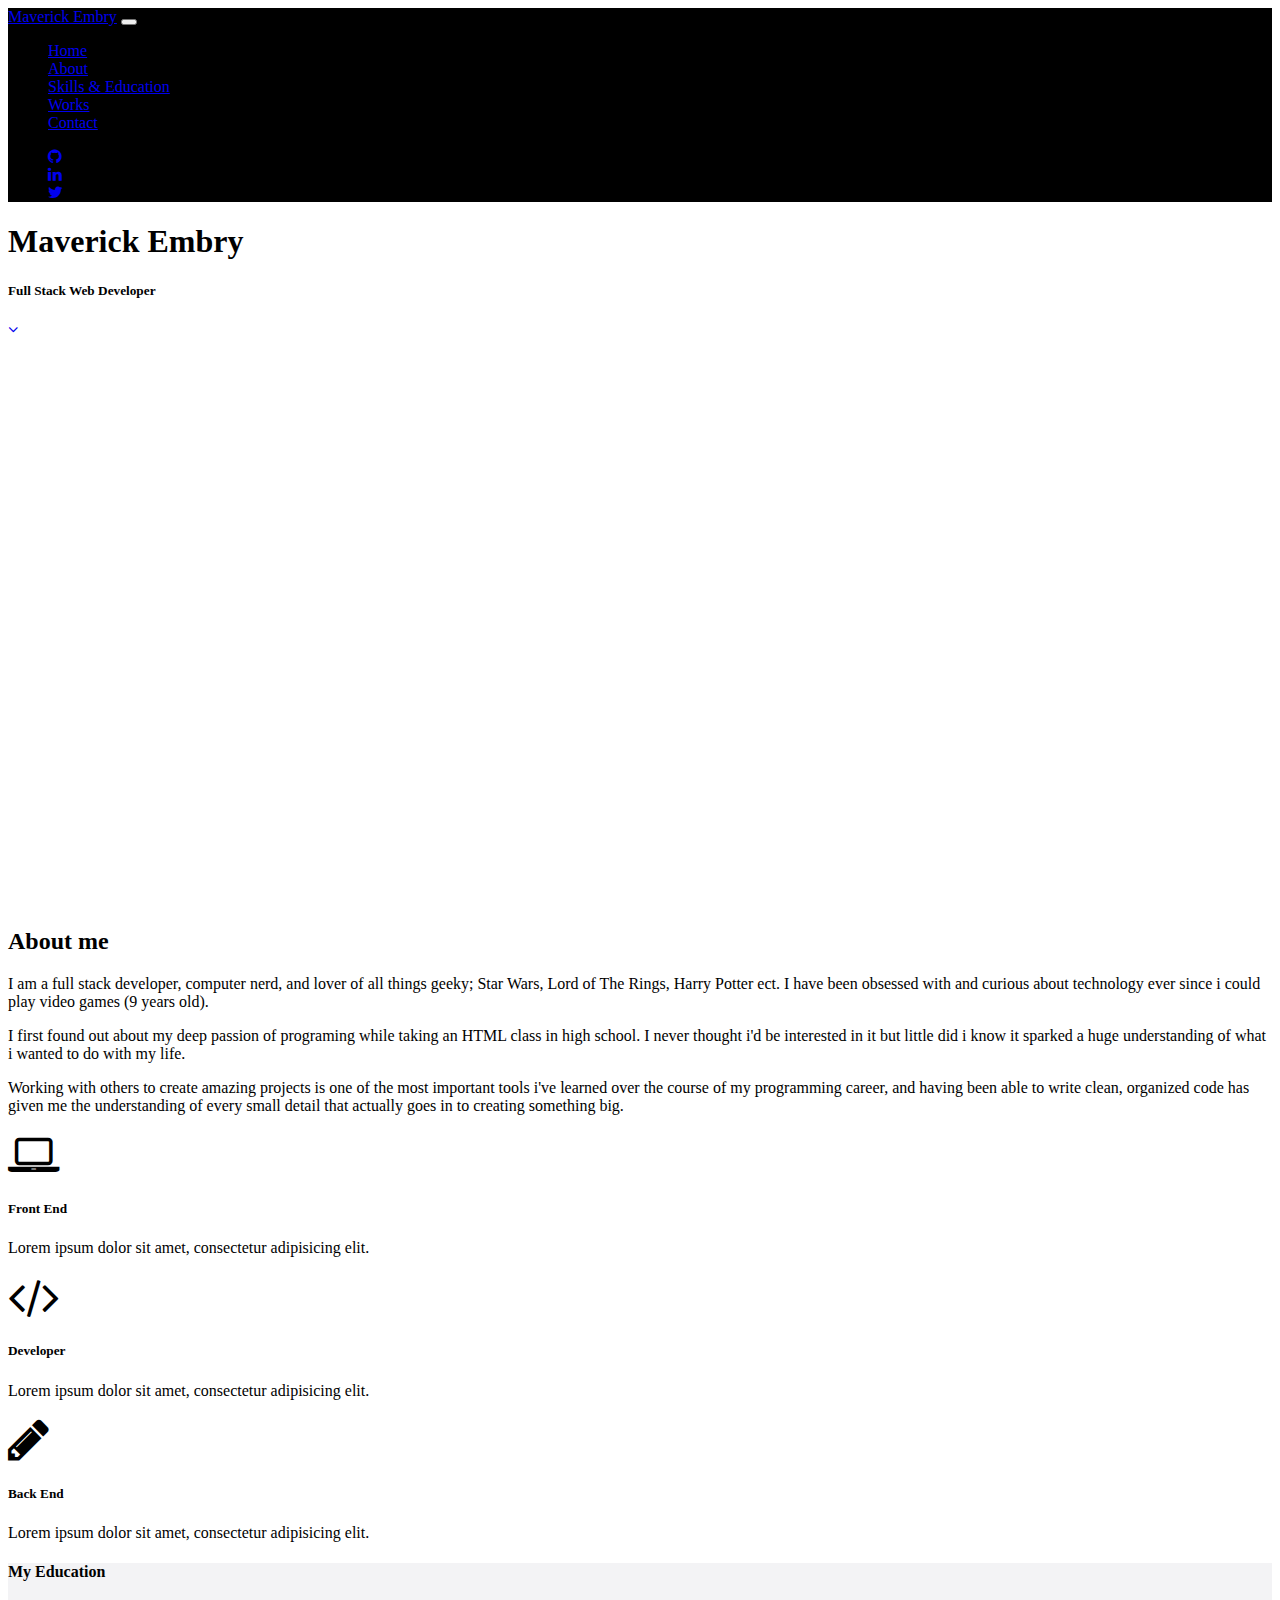
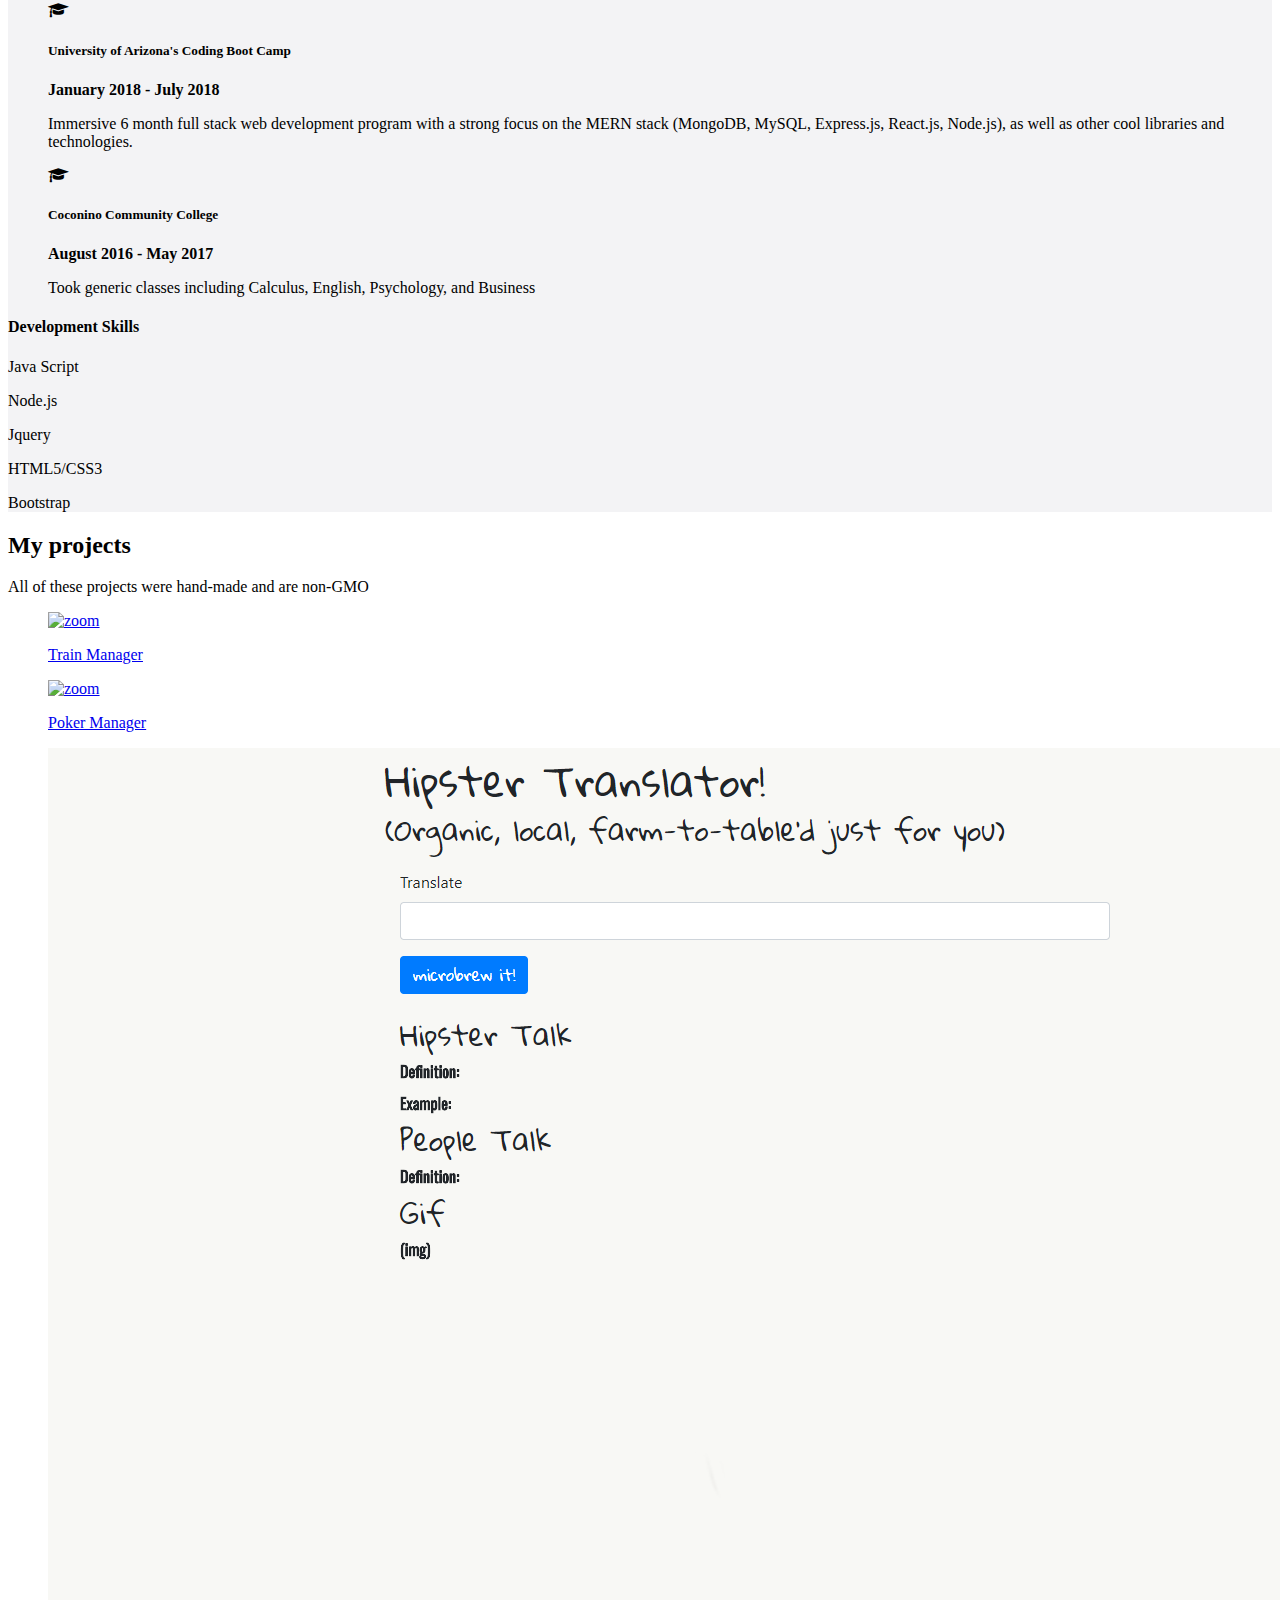
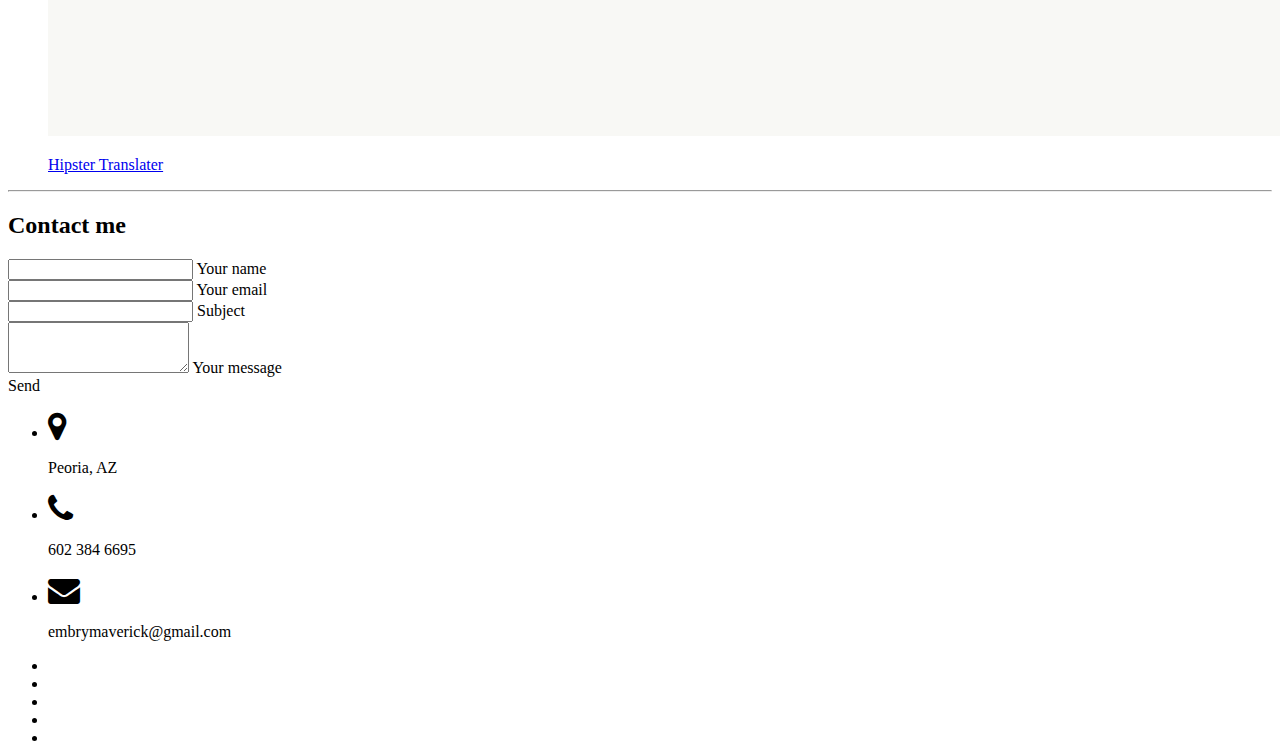
==== commit f14378a2: "links to projects" ====
--- a/index.html
+++ b/index.html
@@ -68,7 +68,7 @@
                             <a class="nav-link" href="#about" data-offset="100">About</a>
                         </li>
                         <li class="nav-item">
-                            <a class="nav-link" href="#skills" data-offset="100">Skills</a>
+                            <a class="nav-link" href="#skills" data-offset="100">Skills & Education</a>
                         </li>
                         <li class="nav-item">
                             <a class="nav-link" href="#works" data-offset="100">Works</a>
@@ -147,7 +147,7 @@
                 </p>
                 <p class="text-center w-responsive mx-auto wow fadeIn my-5" data-wow-delay="0.2s">
                     Working with others to create amazing projects is one of the most important tools i've learned over the course of my programming
-                    career. Having been able to write clean, orgnanized code has given me the understanding of every small
+                    career, and having been able to write clean, organized code has given me the understanding of every small
                     detail that actually goes in to creating something big.
 
                 </p>
@@ -162,7 +162,7 @@
                         <!--Panel-->
                         <div class="card card-body hoverable">
                             <i class="fa fa-laptop dark-grey- fa-3x mb-4" aria-hidden="true"></i>
-                            <h5 class="font-weight-bold text-uppercase mb-4">Freelancer</h5>
+                            <h5 class="font-weight-bold text-uppercase mb-4">Front End</h5>
                             <p class="dark-grey-text">Lorem ipsum dolor sit amet, consectetur adipisicing elit.</p>
                         </div>
                         <!--/.Panel-->
@@ -190,7 +190,7 @@
                         <!--Panel-->
                         <div class="card card-body hoverable">
                             <i class="fa fa-pencil dark-grey-text fa-3x mb-4" aria-hidden="true"></i>
-                            <h5 class="font-weight-bold text-uppercase mb-4">Designer</h5>
+                            <h5 class="font-weight-bold text-uppercase mb-4">Back End</h5>
                             <p class="dark-grey-text">Lorem ipsum dolor sit amet, consectetur adipisicing elit.</p>
                         </div>
                         <!--/.Panel-->
@@ -239,7 +239,21 @@
                                     <strong>January 2018 - July 2018</strong>
                                 </p>
                                 <p class="mb-0 ml-1 light-grey-text">Immersive 6 month full stack web development program with a strong focus on the MERN stack
-                                    (MongoDB, MySQL, Express.js, React.js, Node.js), as well as other cool libraries and technologies.</p>
+                                    (MongoDB, MySQL, Express.js, React.js, Node.js), as well as other cool libraries and
+                                    technologies.
+                                </p>
+                            </blockquote>
+
+                            <blockquote class="blockquote bq-warning">
+                                <div class="row">
+                                    <i class="fa fa-graduation-cap fa-x mb-1 mr-3 ml-3 dark-grey-text" aria-hidden="true"></i>
+                                    <h5 class="font-weight-bold mb-3">Coconino Community College</h5>
+                                </div>
+                                <p class="font-weight-bold ml-1 dark-grey-text mb-2">
+                                    <strong>August 2016 - May 2017</strong>
+                                </p>
+                                <p class="mb-0 ml-1 light-grey-text">Took generic classes including Calculus, English, Psychology, and Business
+                                </p>
                             </blockquote>
 
                         </div>
@@ -272,12 +286,12 @@
 
                             <p class="black-text text-uppercase font-weight-bold pt-3" align="justify">HTML5/CSS3</p>
                             <div class="progress">
-                                <div class="progress-bar" role="progressbar" style="width: 93%" aria-valuenow="25" aria-valuemin="0" aria-valuemax="100"></div>
+                                <div class="progress-bar" role="progressbar" style="width: 90%" aria-valuenow="25" aria-valuemin="0" aria-valuemax="100"></div>
                             </div>
 
                             <p class="black-text text-uppercase font-weight-bold pt-3" align="justify">Bootstrap</p>
                             <div class="progress">
-                                <div class="progress-bar" role="progressbar" style="width: 85%" aria-valuenow="25" aria-valuemin="0" aria-valuemax="100"></div>
+                                <div class="progress-bar" role="progressbar" style="width: 92%" aria-valuenow="25" aria-valuemin="0" aria-valuemax="100"></div>
                             </div>
 
 
@@ -296,88 +310,7 @@
         <!--/Second container-->
 
         <!-- Third container -->
-        <div class="container">
-
-            <!-- Section About -->
-            <section class="section feature-box my-5 pb-5">
-
-                <!-- Section title -->
-                <h2 class="text-center text-uppercase my-5 pt-5 wow fadeIn" data-wow-delay="0.2s">Process of
-                    <strong>creating</strong>
-                </h2>
-                <p class="text-center w-responsive mx-auto wow fadeIn my-5" data-wow-delay="0.2s"> Lorem ipsum dolor sit amet, consectetur adipisicing elit. Laborum quas, eos officia maiores ipsam ipsum dolores
-                    reiciendis ad voluptas, animi obcaecati adipisci sapiente mollitia.</p>
-
-                <!-- Nav tabs -->
-                <ul class="nav nav-tabs nav-justified blue" role="tablist">
-                    <li class="nav-item">
-                        <a class="nav-link active" data-toggle="tab" href="#panel1" role="tab">01. Research</a>
-                    </li>
-                    <li class="nav-item">
-                        <a class="nav-link" data-toggle="tab" href="#panel2" role="tab">02. Design</a>
-                    </li>
-                    <li class="nav-item">
-                        <a class="nav-link" data-toggle="tab" href="#panel3" role="tab">03. Development</a>
-                    </li>
-                </ul>
-                <!-- Tab panels -->
-                <div class="tab-content card">
-                    <!--Panel 1-->
-                    <div class="tab-pane fade in show active" id="panel1" role="tabpanel">
-                        <br>
-                        <div class="row mt-2">
-                            <div class="col-2 text-center">
-                                <i class="fa fa-search fa-3x mb-1 grey-text" aria-hidden="true"></i>
-                            </div>
-                            <div class="col-9 mb-2">
-                                <p class="dark-grey-text">Lorem ipsum dolor sit amet, consectetur adipisicing elit. Nihil odit magnam minima, soluta
-                                    doloribus reiciendis molestiae placeat unde eos molestias. Quisquam aperiam, pariatur.
-                                    Tempora, placeat ratione porro voluptate odit minima.</p>
-                            </div>
-                        </div>
-                    </div>
-                    <!--/.Panel 1-->
-
-                    <!--Panel 2-->
-                    <div class="tab-pane fade" id="panel2" role="tabpanel">
-                        <br>
-                        <div class="row mt-2">
-                            <div class="col-2 text-center">
-                                <i class="fa fa-pencil fa-3x mb-1 grey-text" aria-hidden="true"></i>
-                            </div>
-                            <div class="col-9 mb-2">
-                                <p class="dark-grey-text">Lorem ipsum dolor sit amet, consectetur adipisicing elit. Nihil odit magnam minima, soluta
-                                    doloribus reiciendis molestiae placeat unde eos molestias. Quisquam aperiam, pariatur.
-                                    Tempora, placeat ratione porro voluptate odit minima. Lorem ipsum dolor sit amet, consectetur
-                                    adipisicing elit.</p>
-                            </div>
-                        </div>
-                    </div>
-                    <!--/.Panel 2-->
-
-                    <!--Panel 3-->
-                    <div class="tab-pane fade" id="panel3" role="tabpanel">
-                        <br>
-                        <div class="row mt-2">
-                            <div class="col-2 text-center">
-                                <i class="fa fa-code fa-3x mb-1 grey-text" aria-hidden="true"></i>
-                            </div>
-                            <div class="col-9 mb-2">
-                                <p class="dark-grey-text">Lorem ipsum dolor sit amet, consectetur adipisicing elit. Nihil odit magnam minima, soluta
-                                    doloribus reiciendis molestiae placeat unde eos molestias. Quisquam aperiam, pariatur.
-                                    Tempora, placeat ratione porro voluptate odit minima. Lorem ipsum dolor sit amet, consectetur
-                                    adipisicing elit.</p>
-                            </div>
-                        </div>
-                    </div>
-                    <!--/.Panel 3-->
-                </div>
-                <!-- /.Tab panels -->
-            </section>
-            <!-- /.Section -->
-
-        </div>
-        <!-- /.Third container -->
+
 
         <!-- Streak -->
 
@@ -404,145 +337,170 @@
                     <div class="col-md-12 mb-5">
 
                         <!-- Lightbox -->
-                        <div id="mdb-lightbox-ui"></div>
-
-                        <div class="mdb-lightbox">
-
-                            <figure class="col-md-4">
-                                <a href="https://mdbootstrap.com/img/Mockups/Lightbox/Thumbnail/img%20(63).jpg" data-size="1600x1067">
-                                    <img src="https://mdbootstrap.com/img/Mockups/Lightbox/Thumbnail/img%20(63).jpg" class="img-fluid z-depth-1">
-                                </a>
-                            </figure>
-
-                            <figure class="col-md-4">
-                                <a href="https://mdbootstrap.com/img/Mockups/Lightbox/Original/img%20(66).jpg" data-size="1600x1067">
-                                    <img src="https://mdbootstrap.com/img/Mockups/Lightbox/Thumbnail/img%20(66).jpg" class="img-fluid z-depth-1">
-                                </a>
-                            </figure>
-
-                            <figure class="col-md-4">
-                                <a href="https://mdbootstrap.com/img/Mockups/Lightbox/Original/img%20(65).jpg" data-size="1600x1067" style="float: left;">
-                                    <img src="https://mdbootstrap.com/img/Mockups/Lightbox/Thumbnail/img%20(65).jpg" class="img-fluid z-depth-1">
-                                </a>
-                            </figure>
-
-
-
-                        </div>
-                        <!-- /.Lightbox -->
-
-                    </div>
-                    <!-- /.First column -->
-
-                </div>
-                <!-- /.First row -->
+                        <div id="mdb-lightbox-ui">
+
+                            <div class="mdb-lightbox">
+                                <figure class="col-md-4 float-left view overlay">
+                                    <a href="https://akotu.github.io/Trains/">
+                                        <div class="view overlay">
+
+                                            <img src="./img/overlays/trains.png" class="img-fluid " alt="zoom">
+
+                                            <div class="mask flex-center waves-effect rgba-grey-strong">
+                                                <p class="white-text">Train Manager</p>
+
+                                            </div>
+                                    </a>
+                                    </div>
+                                </figure>
+
+                                <figure class="col-md-4 float-left view overlay ">
+                                    <a href="https://young-cliffs-12395.herokuapp.com/">
+                                        <div class="view overlay">
+
+                                            <img src="./img/overlays/poker.png" class="img-fluid " alt="zoom">
+                                            <div class="mask flex-center waves-effect rgba-grey-strong">
+                                                <p class="white-text">Poker Manager</p>
+
+                                            </div>
+                                    </a>
+
+                                    </div>
+
+                                </figure>
+                                <figure class="col-md-4 float-left view overlay">
+                                    <a href="https://fahbeoh.github.io/Project-1/">
+                                        <div class="view overlay">
+
+                                            <img src="./img/overlays/hipster.png" class="img-fluid" alt="zoom">
+
+                                            <div class="mask flex-center waves-effect rgba-grey-strong">
+
+                                                <p class="white-text">Hipster Translater</p>
+
+                                            </div>
+                                    </a>
+                                    </div>
+                                </figure>
+
+
+
+
+                            </div>
+                            <!-- /.Lightbox -->
+
+                        </div>
+                        <!-- /.First column -->
+
+                    </div>
+                    <!-- /.First row -->
 
             </section>
             <!-- /.Fourth section -->
 
             <hr>
 
-        </div>
-        <!-- /.Fourth container -->
-
-        <!-- Contact form -->
-        <div id="contact" class="container">
-
-            <!--Section: Contact v.2-->
-            <section class="section contact-section mt-4 mb-5">
-                <!--Section heading-->
-                <h2 class="text-center text-uppercase my-5 pt-5 wow fadeIn" data-wow-delay="0.2s">Contact
-                    <strong>me</strong>
-                </h2>
-                <!--Section sescription-->
-
-                <div class="row wow fadeIn" data-wow-delay="0.4s">
-
-                    <!--First column-->
-                    <div class="col-md-8 mb-5">
-                        <form>
-                            <!--First row-->
-                            <div class="row">
-
-                                <!--First column-->
-                                <div class="col-md-6">
-                                    <div class="md-form mb-0">
+            </div>
+            <!-- /.Fourth container -->
+
+            <!-- Contact form -->
+            <div id="contact" class="container">
+
+                <!--Section: Contact v.2-->
+                <section class="section contact-section mt-4 mb-5">
+                    <!--Section heading-->
+                    <h2 class="text-center text-uppercase my-5 pt-5 wow fadeIn" data-wow-delay="0.2s">Contact
+                        <strong>me</strong>
+                    </h2>
+                    <!--Section description-->
+
+                    <div class="row wow fadeIn" data-wow-delay="0.4s">
+
+                        <!--First column-->
+                        <div class="col-md-8 mb-5">
+                            <form>
+                                <!--First row-->
+                                <div class="row">
+
+                                    <!--First column-->
+                                    <div class="col-md-6">
                                         <div class="md-form mb-0">
-                                            <input type="text" id="form41" class="form-control">
-                                            <label for="form41" class="">Your name</label>
+                                            <div class="md-form mb-0">
+                                                <input type="text" id="form41" class="form-control">
+                                                <label for="form41" class="">Your name</label>
+                                            </div>
                                         </div>
                                     </div>
+                                    <!--Second column-->
+                                    <div class="col-md-6">
+                                        <div class="md-form mb-0">
+                                            <div class="md-form mb-0">
+                                                <input type="text" id="form52" class="form-control">
+                                                <label for="form52" class="">Your email</label>
+                                            </div>
+                                        </div>
+                                    </div>
                                 </div>
-                                <!--Second column-->
-                                <div class="col-md-6">
-                                    <div class="md-form mb-0">
+                                <!--/.First row-->
+
+                                <!--Second row-->
+                                <div class="row">
+                                    <div class="col-md-12">
                                         <div class="md-form mb-0">
-                                            <input type="text" id="form52" class="form-control">
-                                            <label for="form52" class="">Your email</label>
+                                            <input type="text" id="form51" class="form-control">
+                                            <label for="form51" class="">Subject</label>
                                         </div>
                                     </div>
                                 </div>
-                            </div>
-                            <!--/.First row-->
-
-                            <!--Second row-->
-                            <div class="row">
-                                <div class="col-md-12">
-                                    <div class="md-form mb-0">
-                                        <input type="text" id="form51" class="form-control">
-                                        <label for="form51" class="">Subject</label>
+                                <!--/Second row-->
+
+                                <!--Third row-->
+                                <div class="row">
+                                    <!--First column-->
+                                    <div class="col-md-12">
+                                        <div class="md-form mb-0">
+                                            <textarea type="text" id="form76" class="md-textarea form-control" rows="3"></textarea>
+                                            <label for="form76">Your message</label>
+                                        </div>
                                     </div>
                                 </div>
-                            </div>
-                            <!--/Second row-->
-
-                            <!--Third row-->
-                            <div class="row">
-                                <!--First column-->
-                                <div class="col-md-12">
-                                    <div class="md-form mb-0">
-                                        <textarea type="text" id="form76" class="md-textarea form-control" rows="3"></textarea>
-                                        <label for="form76">Your message</label>
-                                    </div>
-                                </div>
-                            </div>
-                            <!--/.Third row-->
-                        </form>
-                        <div class="text-center text-md-left mt-4">
-                            <a class="btn btn-primary">Send</a>
-                        </div>
-                    </div>
-                    <!--.First column-->
-
-                    <!--Second column-->
-                    <div class="col-md-4">
-                        <ul class="contact-icons list-unstyled text-center">
-                            <li>
-                                <i class="fa fa-map-marker fa-2x"></i>
-                                <p>Peoria, AZ</p>
-                            </li>
-                            <li>
-                                <i class="fa fa-phone fa-2x"></i>
-                                <p>602 384 6695</p>
-                            </li>
-                            <li>
-                                <i class="fa fa-envelope fa-2x"></i>
-                                <p>embrymaverick@gmail.com</p>
-                            </li>
-                        </ul>
-                    </div>
-                    <!--.Second column-->
-                </div>
-
-            </section>
-            <!--/Section: Contact v.2-->
-
-        </div>
-        <!-- Contact form -->
-
-
-
-        <!-- /.Customers carousel -->
+                                <!--/.Third row-->
+                            </form>
+                            <div class="text-center text-md-left mt-4">
+                                <a class="btn btn-primary">Send</a>
+                            </div>
+                        </div>
+                        <!--.First column-->
+
+                        <!--Second column-->
+                        <div class="col-md-4">
+                            <ul class="contact-icons list-unstyled text-center">
+                                <li>
+                                    <i class="fa fa-map-marker fa-2x"></i>
+                                    <p>Peoria, AZ</p>
+                                </li>
+                                <li>
+                                    <i class="fa fa-phone fa-2x"></i>
+                                    <p>602 384 6695</p>
+                                </li>
+                                <li>
+                                    <i class="fa fa-envelope fa-2x"></i>
+                                    <p>embrymaverick@gmail.com</p>
+                                </li>
+                            </ul>
+                        </div>
+                        <!--.Second column-->
+                    </div>
+
+                </section>
+                <!--/Section: Contact v.2-->
+
+            </div>
+            <!-- Contact form -->
+
+
+
+            <!-- /.Customers carousel -->
 
     </main>
     <!--/Main layout-->
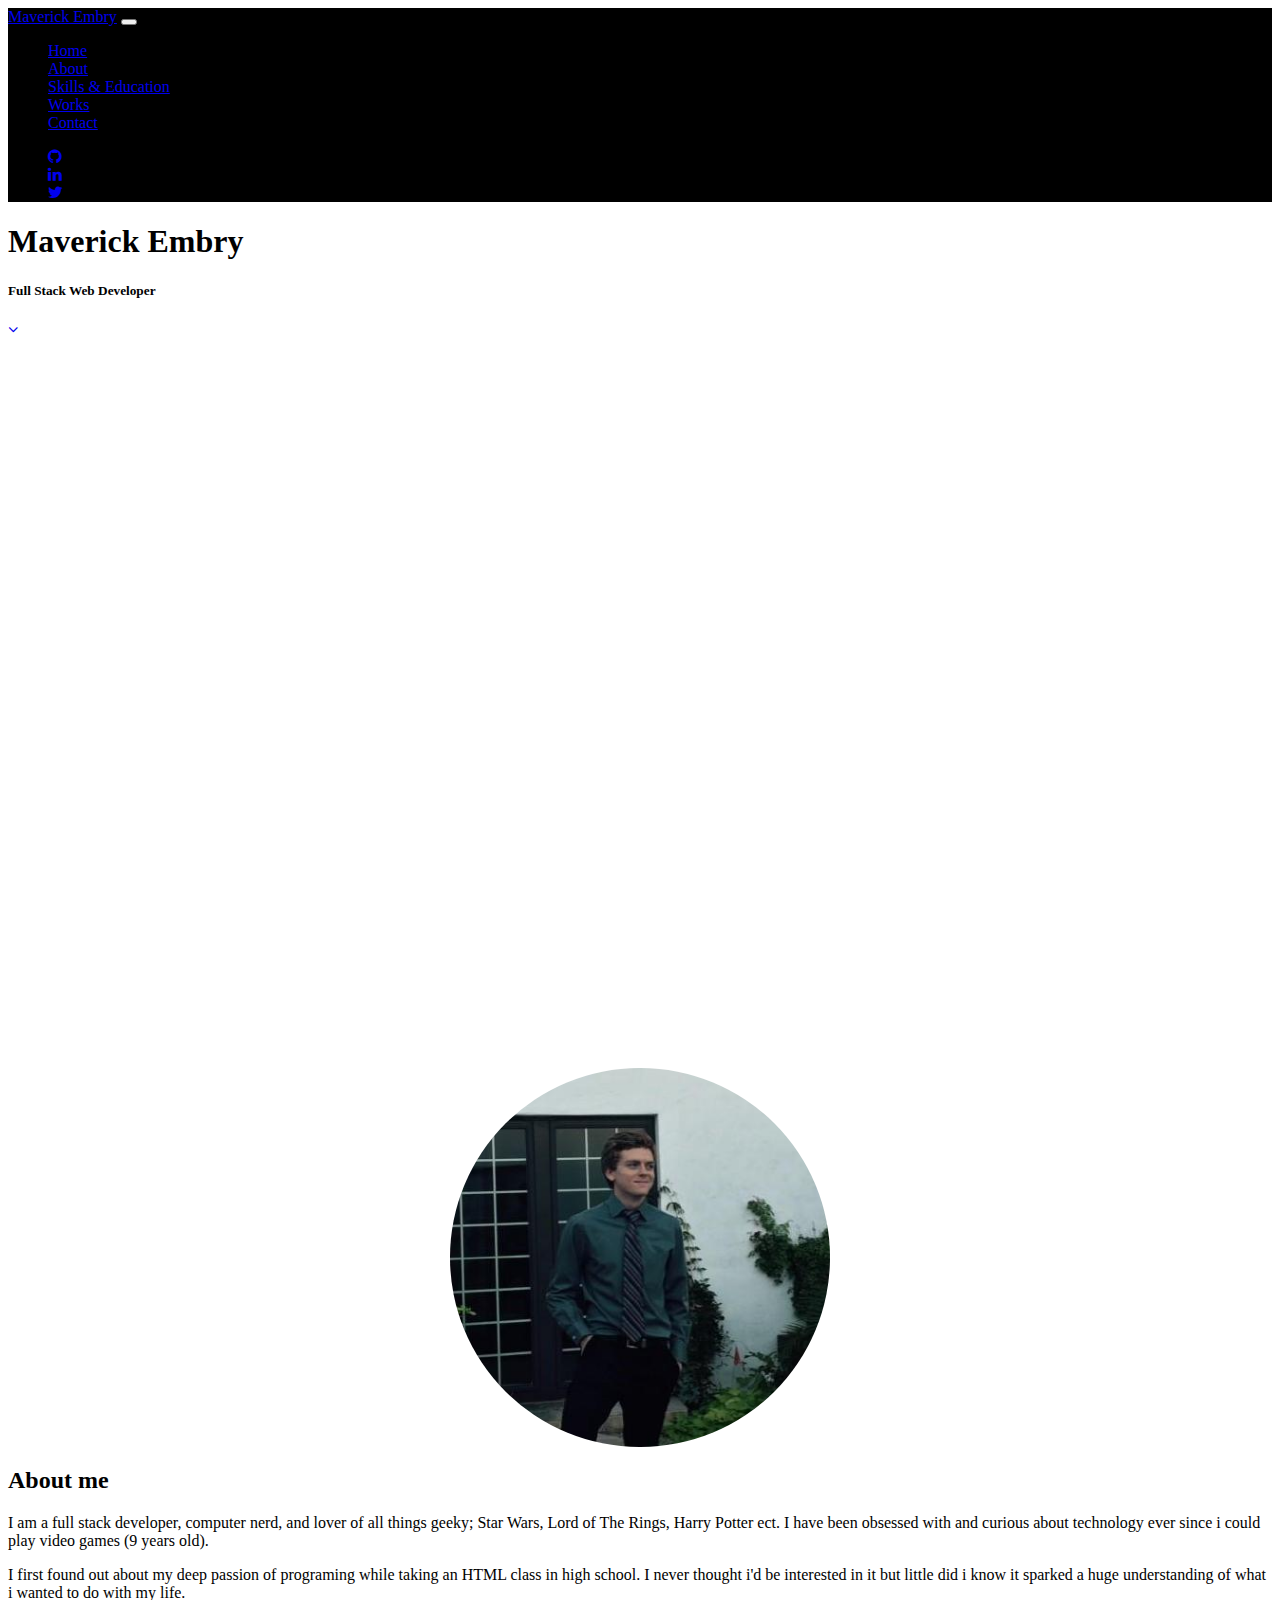
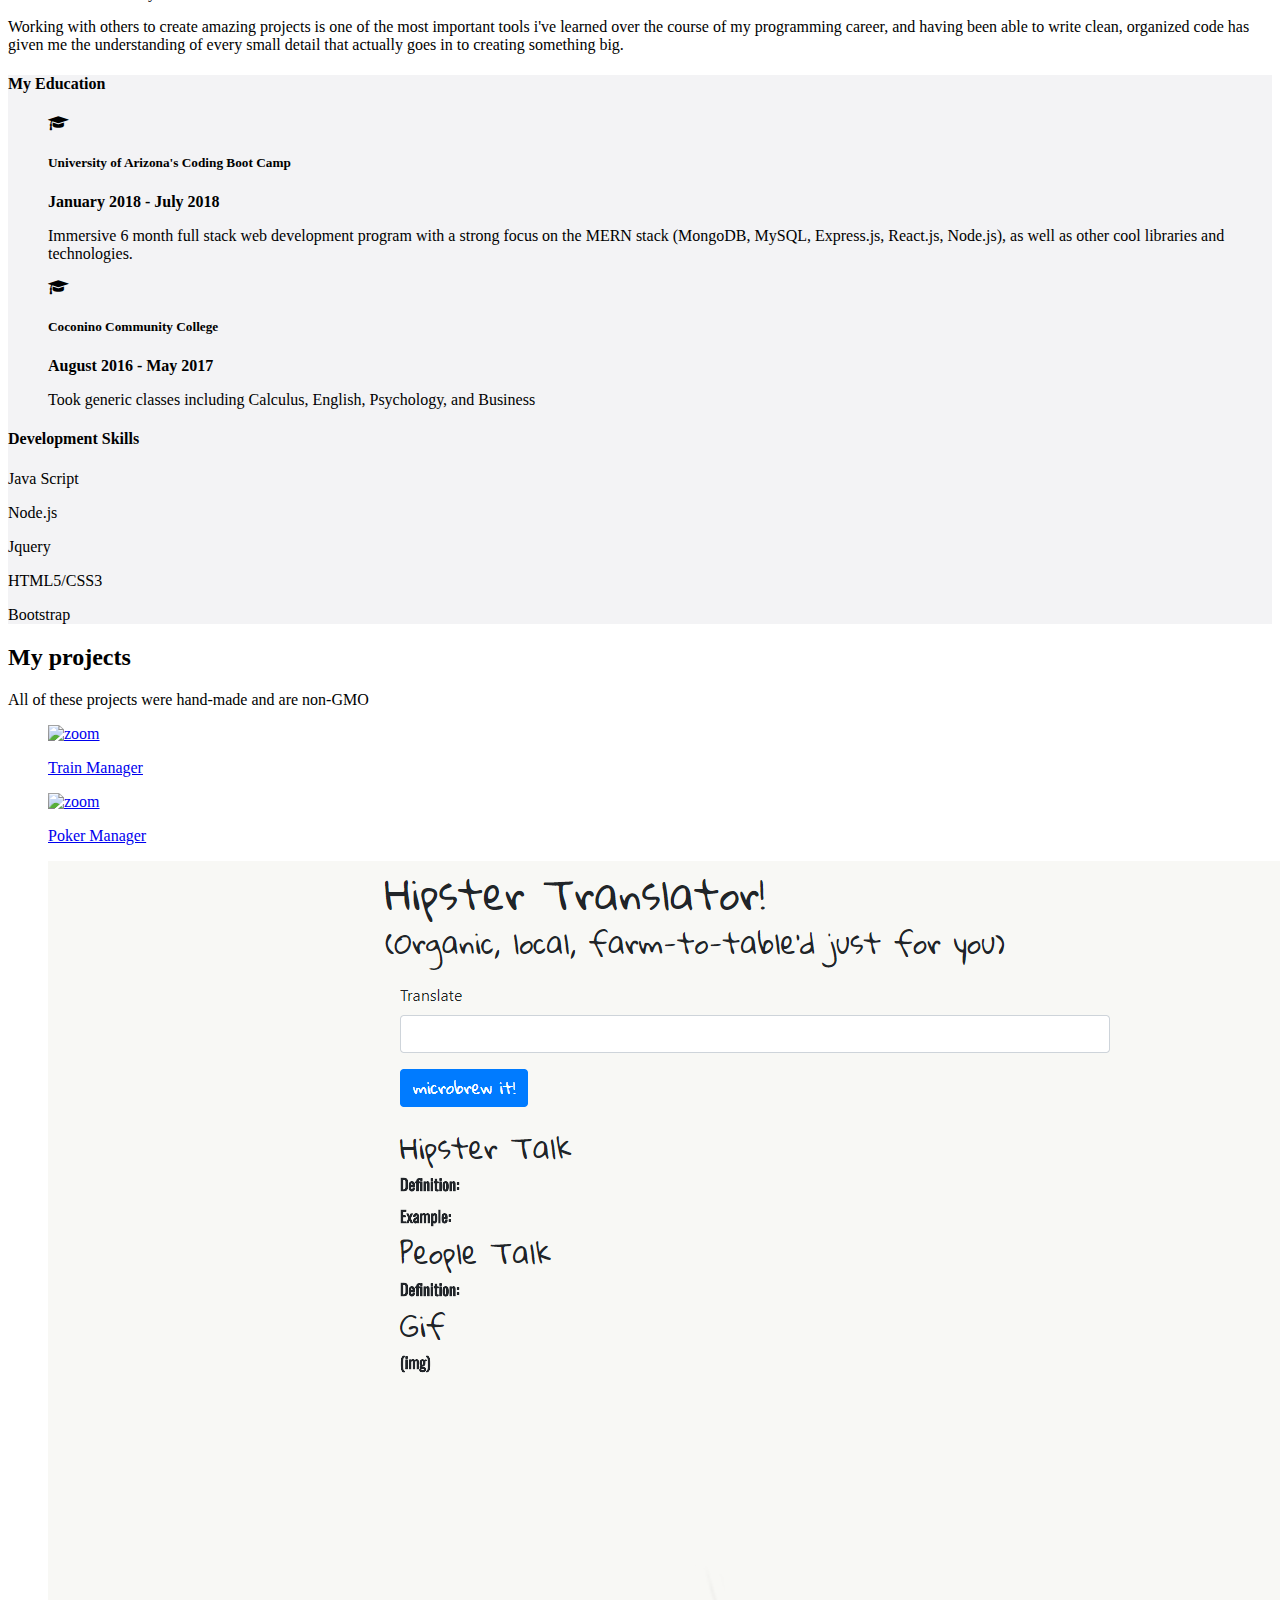
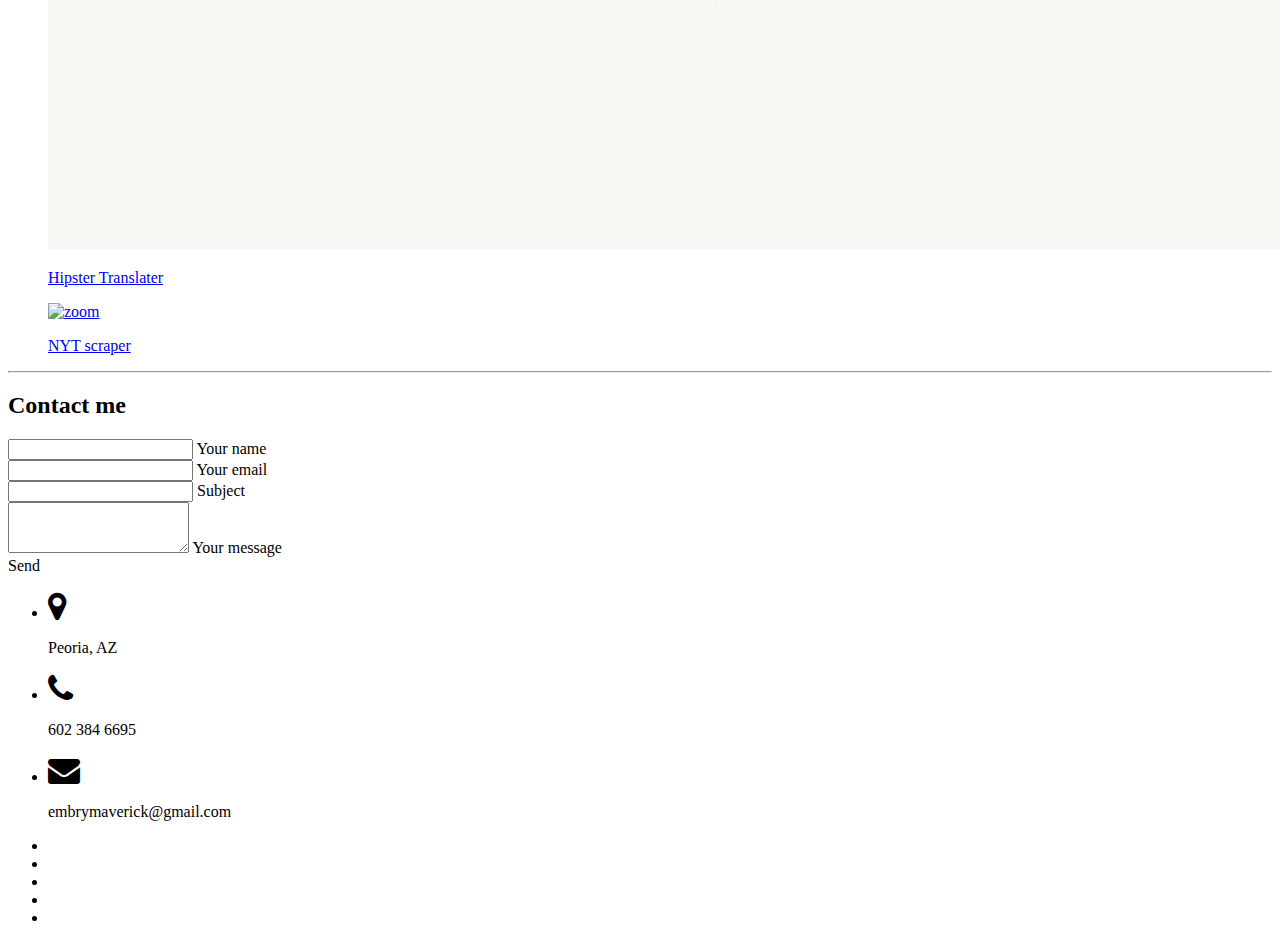
==== commit d3b9119d: "Added picture of me" ====
--- a/index.html
+++ b/index.html
@@ -125,12 +125,16 @@
 
     <!--Main layout-->
     <main>
-
+          
         <!-- First container -->
         <div class="container">
 
             <!-- Section About -->
             <section id="about" class="section feature-box mb-5">
+
+                  <!--Picture of Me!-->
+            <img src="./img/overlays/me.jpg" style="border-radius: 50%; "class="img-fluid z-depth-5 fadeIn" id="img" alt="Maverick Embry">
+
 
                 <!-- Section title -->
                 <h2 class="text-center text-uppercase my-5 pt-5 wow fadeIn" data-wow-delay="0.2s">About
@@ -152,56 +156,7 @@
 
                 </p>
 
-
-                <!-- First row -->
-                <div class="row features-big text-center wow fadeIn" data-wow-delay="0.4s">
-
-                    <!-- First column -->
-                    <div class="col-md-4 mb-5">
-
-                        <!--Panel-->
-                        <div class="card card-body hoverable">
-                            <i class="fa fa-laptop dark-grey- fa-3x mb-4" aria-hidden="true"></i>
-                            <h5 class="font-weight-bold text-uppercase mb-4">Front End</h5>
-                            <p class="dark-grey-text">Lorem ipsum dolor sit amet, consectetur adipisicing elit.</p>
-                        </div>
-                        <!--/.Panel-->
-
-                    </div>
-                    <!-- /First column -->
-
-                    <!-- Second column -->
-                    <div class="col-md-4 mb-5">
-
-                        <!--Panel-->
-                        <div class="card card-body green hoverable">
-                            <i class="fa fa-code dark-grey-text fa-3x mb-4" aria-hidden="true"></i>
-                            <h5 class="font-weight-bold text-uppercase mb-4">Developer</h5>
-                            <p class="dark-grey-text">Lorem ipsum dolor sit amet, consectetur adipisicing elit.</p>
-                        </div>
-                        <!--/.Panel-->
-
-                    </div>
-                    <!-- /.Second column -->
-
-                    <!-- Third column -->
-                    <div class="col-md-4 mb-5">
-
-                        <!--Panel-->
-                        <div class="card card-body hoverable">
-                            <i class="fa fa-pencil dark-grey-text fa-3x mb-4" aria-hidden="true"></i>
-                            <h5 class="font-weight-bold text-uppercase mb-4">Back End</h5>
-                            <p class="dark-grey-text">Lorem ipsum dolor sit amet, consectetur adipisicing elit.</p>
-                        </div>
-                        <!--/.Panel-->
-
-                    </div>
-                    <!-- /.Third column -->
-
-                </div>
-                <!-- /.First row -->
-
-            </section>
+          </section>
             <!-- /.Second section -->
 
         </div>
@@ -382,6 +337,20 @@
                                     </a>
                                     </div>
                                 </figure>
+                                <figure class="col-md-4 float-left view overlay">
+                                        <a href="https://akotu-mongo-scraper.herokuapp.com/">
+                                            <div class="view overlay">
+    
+                                                <img src="./img/overlays/nytscrape.png" class="img-fluid" alt="zoom">
+    
+                                                <div class="mask flex-center waves-effect rgba-grey-strong">
+    
+                                                    <p class="white-text">NYT scraper</p>
+    
+                                                </div>
+                                        </a>
+                                        </div>
+                                    </figure>
 
 
 
--- a/css/style.css
+++ b/css/style.css
@@ -0,0 +1,7 @@
+#img {
+    display: block;
+    margin-left: auto;
+    margin-right: auto;
+    width: 30%;
+    margin-top:10rem;
+}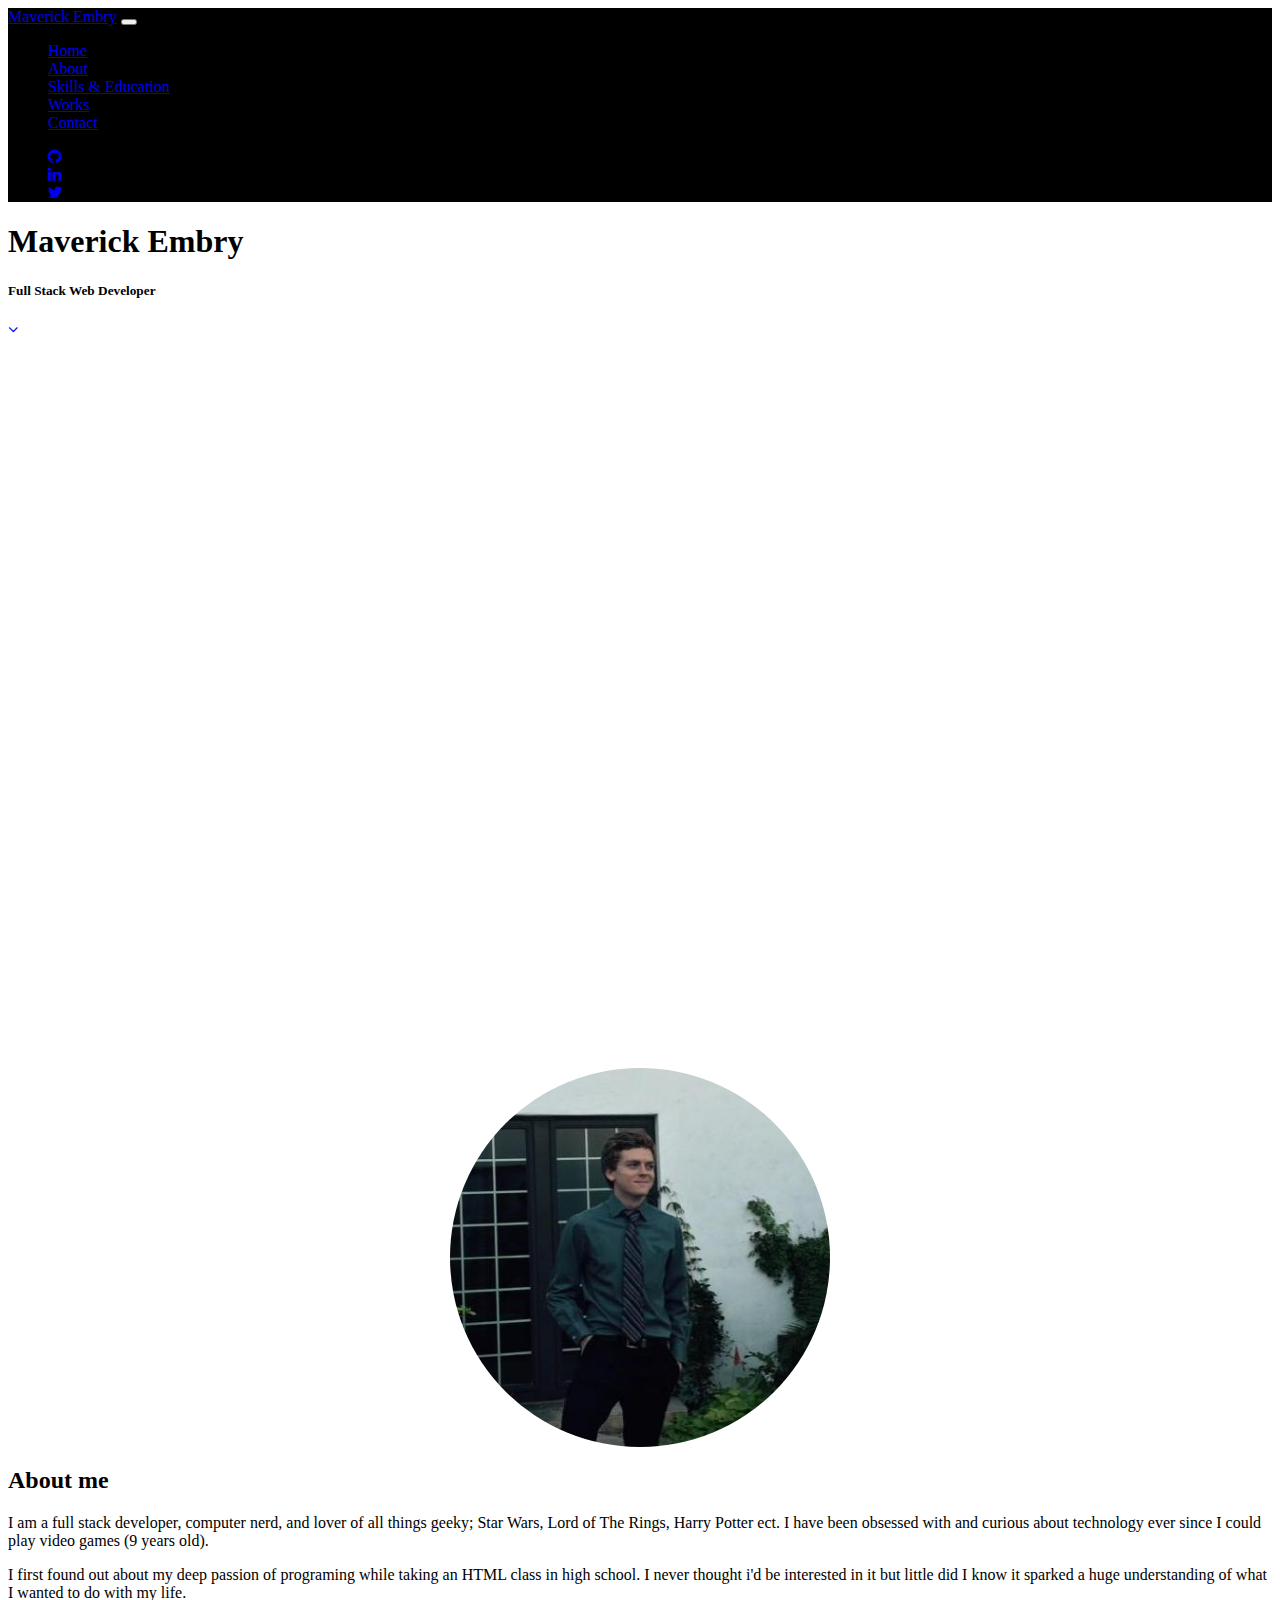
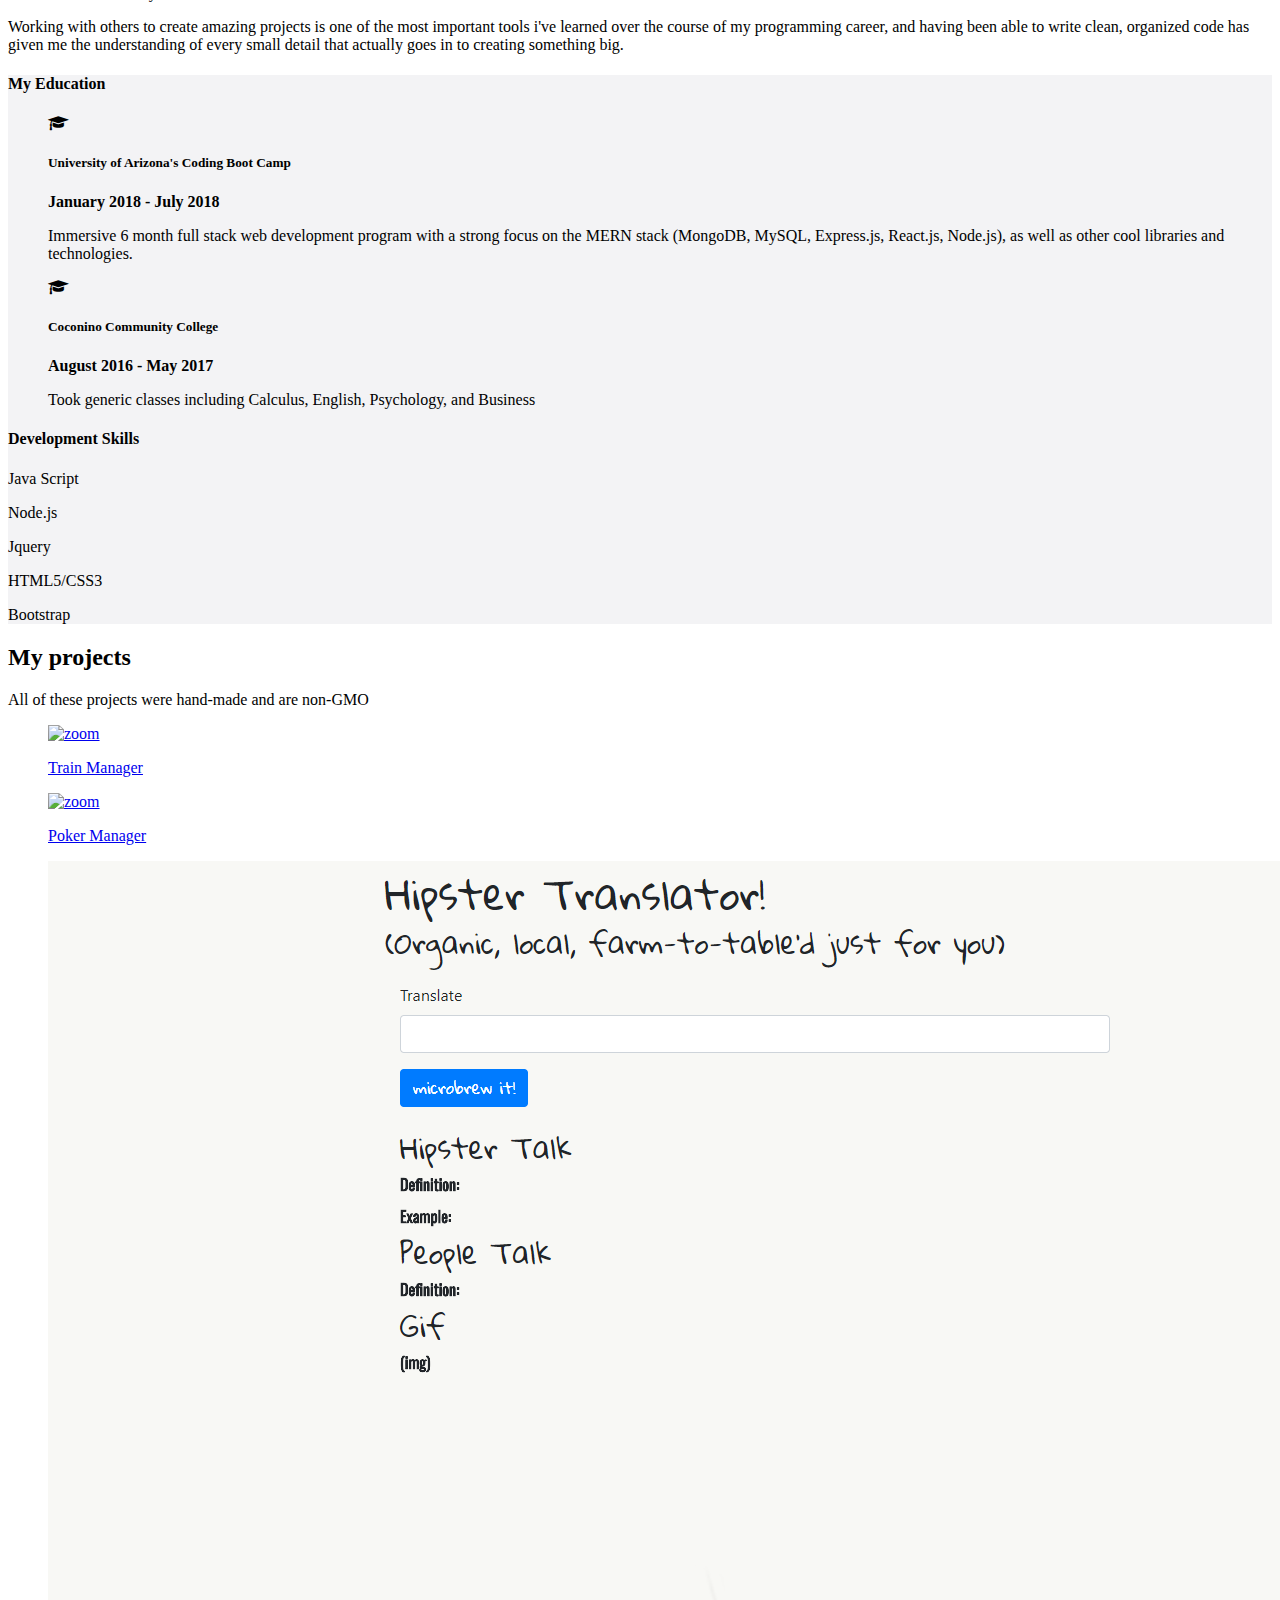
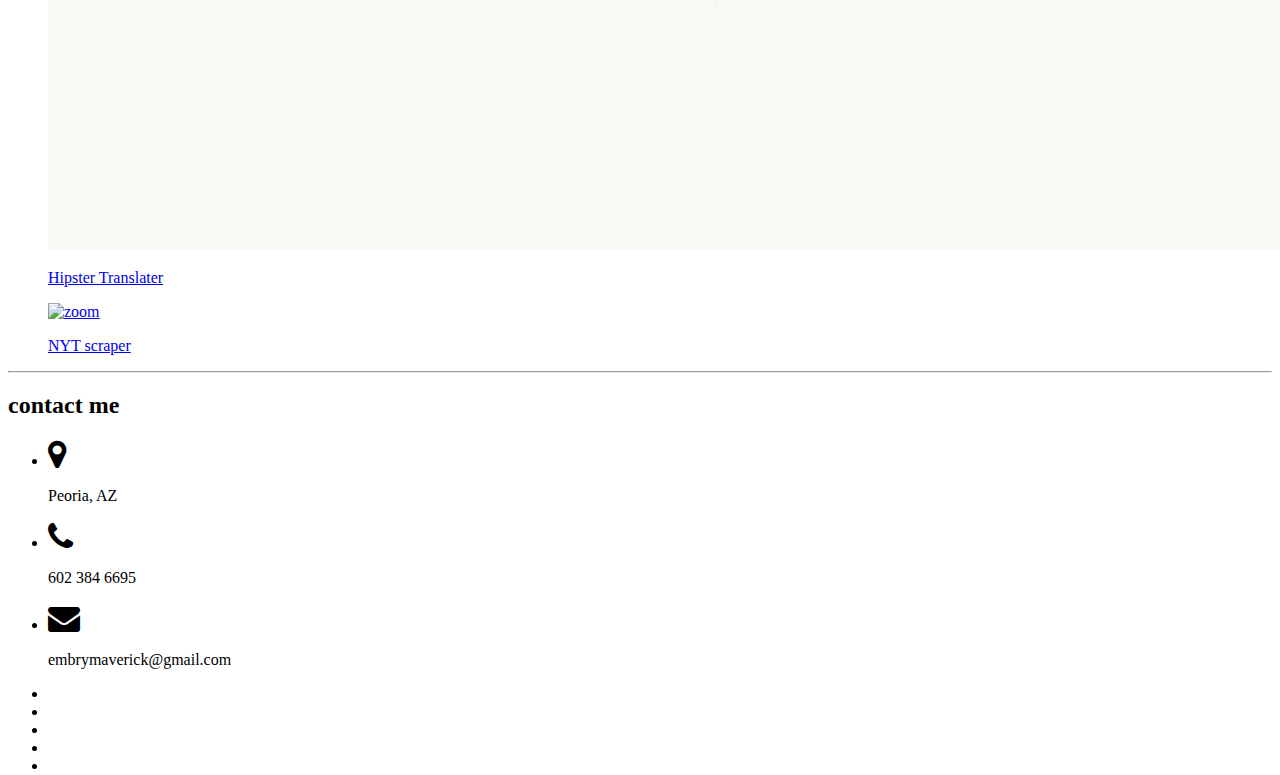
==== commit 9378abc4: "grammatical errors" ====
--- a/index.html
+++ b/index.html
@@ -142,11 +142,11 @@
                 </h2>
 
                 <p class="text-center w-responsive mx-auto wow fadeIn my-5" data-wow-delay="0.2s">I am a full stack developer, computer nerd, and lover of all things geeky; Star Wars, Lord of The Rings,
-                    Harry Potter ect. I have been obsessed with and curious about technology ever since i could play video
+                    Harry Potter ect. I have been obsessed with and curious about technology ever since I could play video
                     games (9 years old).
                 </p>
                 <p class="text-center w-responsive mx-auto wow fadeIn my-5" data-wow-delay="0.3s">I first found out about my deep passion of programing while taking an HTML class in high school. I never
-                    thought i'd be interested in it but little did i know it sparked a huge understanding of what i wanted
+                    thought i'd be interested in it but little did I know it sparked a huge understanding of what I wanted
                     to do with my life.
                 </p>
                 <p class="text-center w-responsive mx-auto wow fadeIn my-5" data-wow-delay="0.2s">
@@ -378,7 +378,7 @@
                 <!--Section: Contact v.2-->
                 <section class="section contact-section mt-4 mb-5">
                     <!--Section heading-->
-                    <h2 class="text-center text-uppercase my-5 pt-5 wow fadeIn" data-wow-delay="0.2s">Contact
+                    <h2 class="text-center text-uppercase my-5 pt-5 wow fadeIn" data-wow-delay="0.2s">contact
                         <strong>me</strong>
                     </h2>
                     <!--Section description-->
@@ -386,63 +386,10 @@
                     <div class="row wow fadeIn" data-wow-delay="0.4s">
 
                         <!--First column-->
-                        <div class="col-md-8 mb-5">
-                            <form>
-                                <!--First row-->
-                                <div class="row">
-
-                                    <!--First column-->
-                                    <div class="col-md-6">
-                                        <div class="md-form mb-0">
-                                            <div class="md-form mb-0">
-                                                <input type="text" id="form41" class="form-control">
-                                                <label for="form41" class="">Your name</label>
-                                            </div>
-                                        </div>
-                                    </div>
-                                    <!--Second column-->
-                                    <div class="col-md-6">
-                                        <div class="md-form mb-0">
-                                            <div class="md-form mb-0">
-                                                <input type="text" id="form52" class="form-control">
-                                                <label for="form52" class="">Your email</label>
-                                            </div>
-                                        </div>
-                                    </div>
-                                </div>
-                                <!--/.First row-->
-
-                                <!--Second row-->
-                                <div class="row">
-                                    <div class="col-md-12">
-                                        <div class="md-form mb-0">
-                                            <input type="text" id="form51" class="form-control">
-                                            <label for="form51" class="">Subject</label>
-                                        </div>
-                                    </div>
-                                </div>
-                                <!--/Second row-->
-
-                                <!--Third row-->
-                                <div class="row">
-                                    <!--First column-->
-                                    <div class="col-md-12">
-                                        <div class="md-form mb-0">
-                                            <textarea type="text" id="form76" class="md-textarea form-control" rows="3"></textarea>
-                                            <label for="form76">Your message</label>
-                                        </div>
-                                    </div>
-                                </div>
-                                <!--/.Third row-->
-                            </form>
-                            <div class="text-center text-md-left mt-4">
-                                <a class="btn btn-primary">Send</a>
-                            </div>
-                        </div>
-                        <!--.First column-->
+                       
 
                         <!--Second column-->
-                        <div class="col-md-4">
+                        <div class="col-md-4 contact">
                             <ul class="contact-icons list-unstyled text-center">
                                 <li>
                                     <i class="fa fa-map-marker fa-2x"></i>
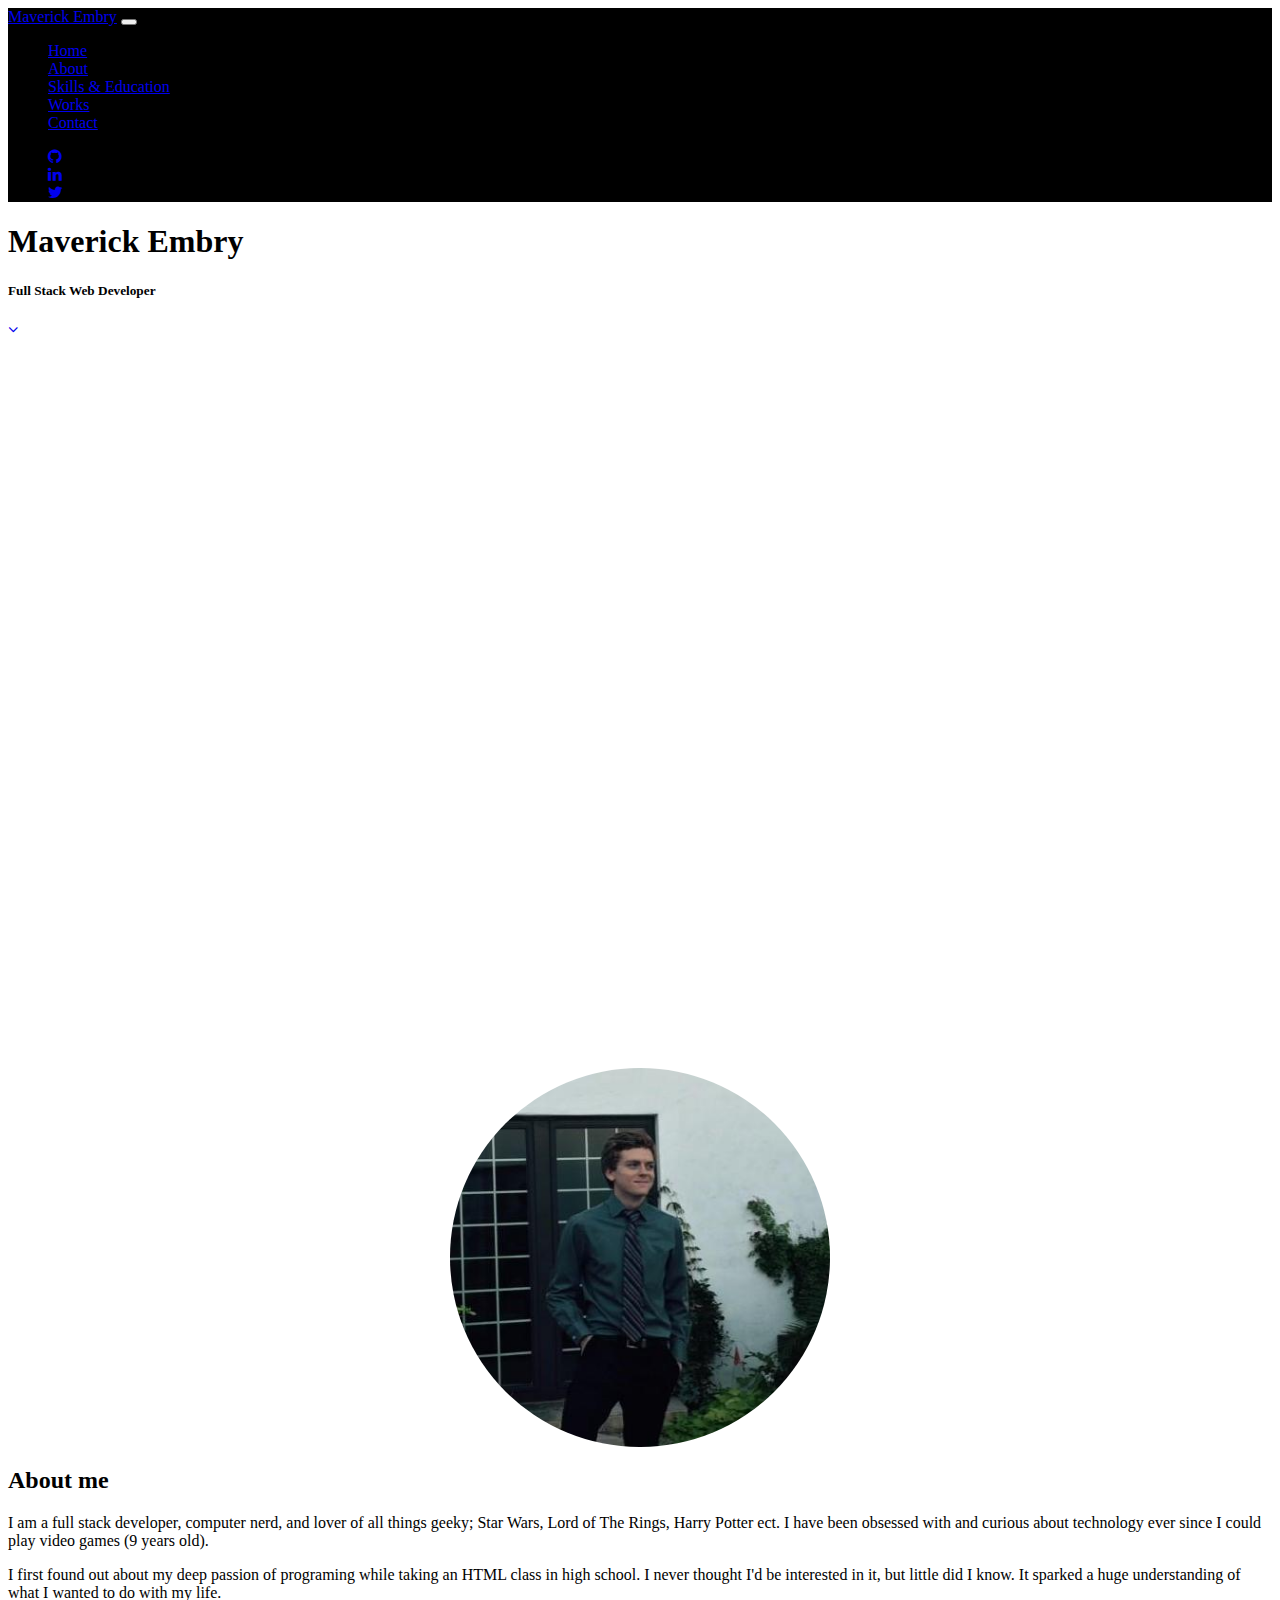
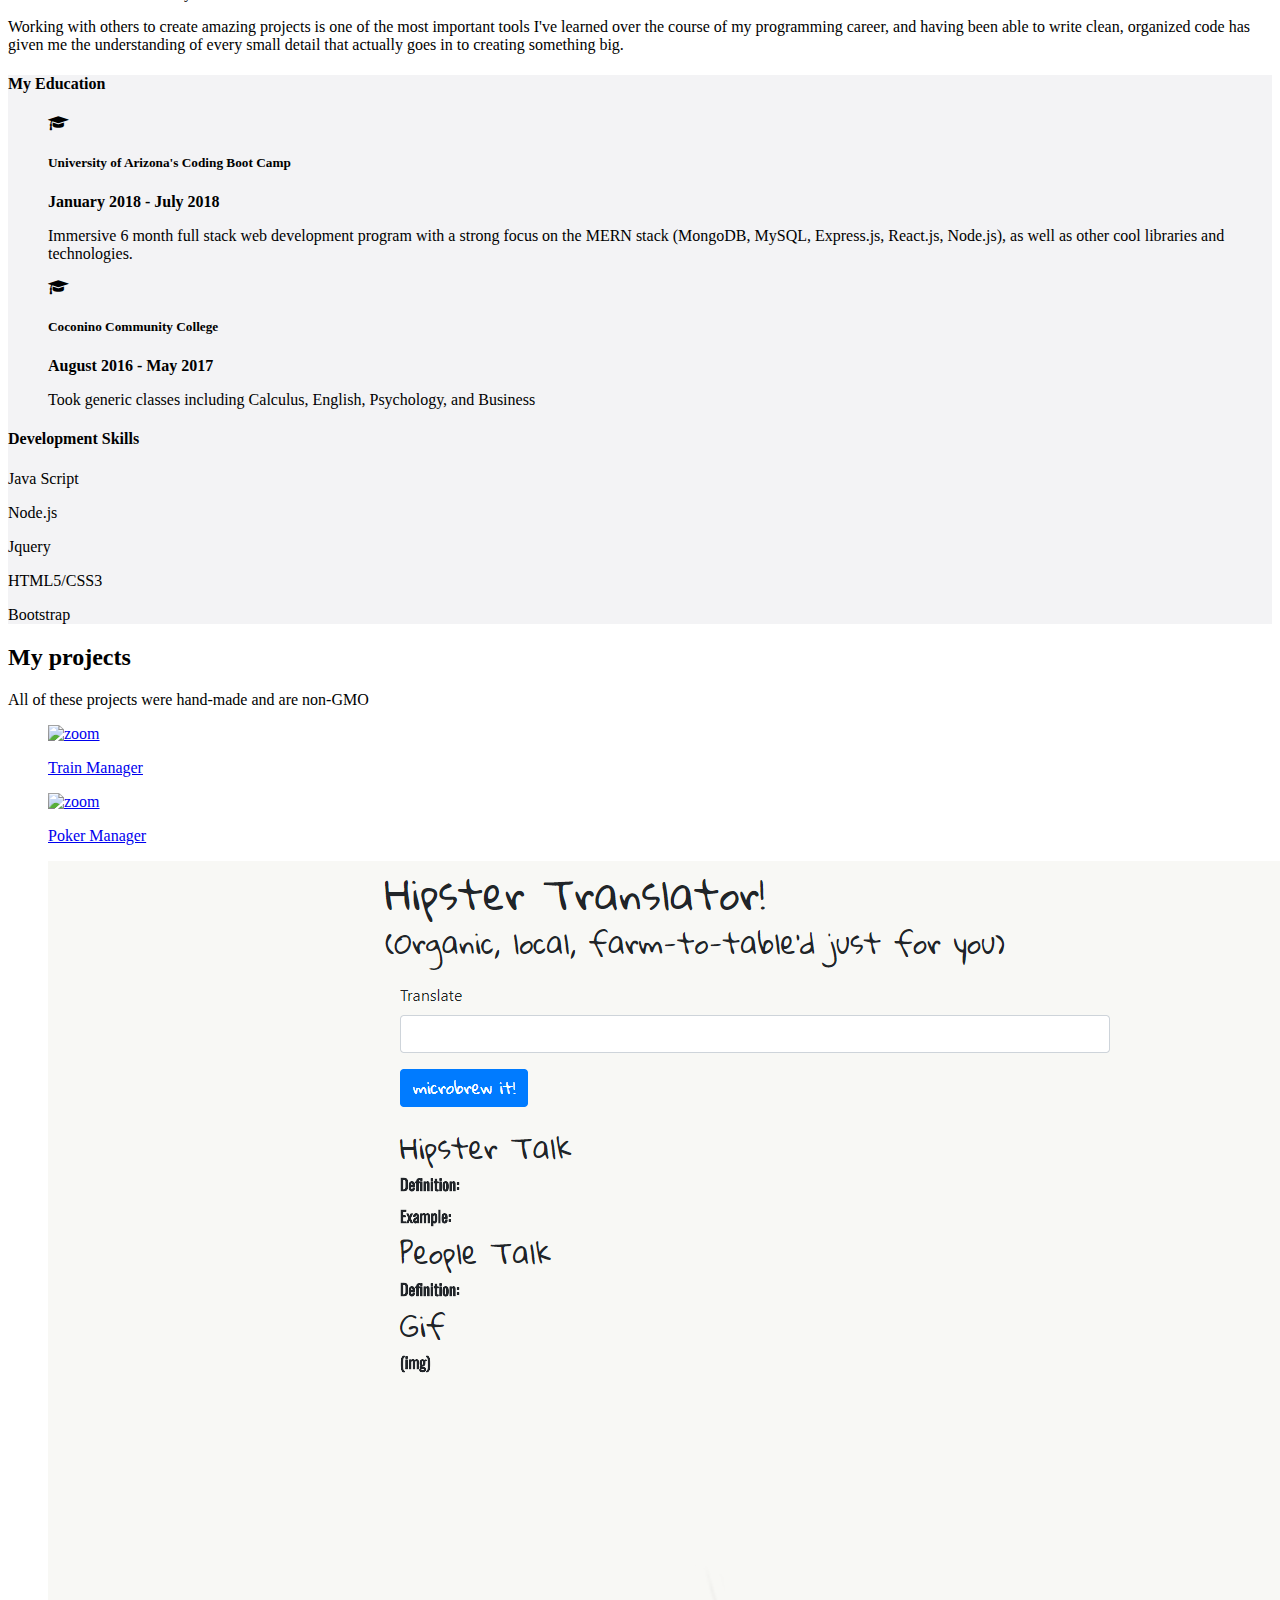
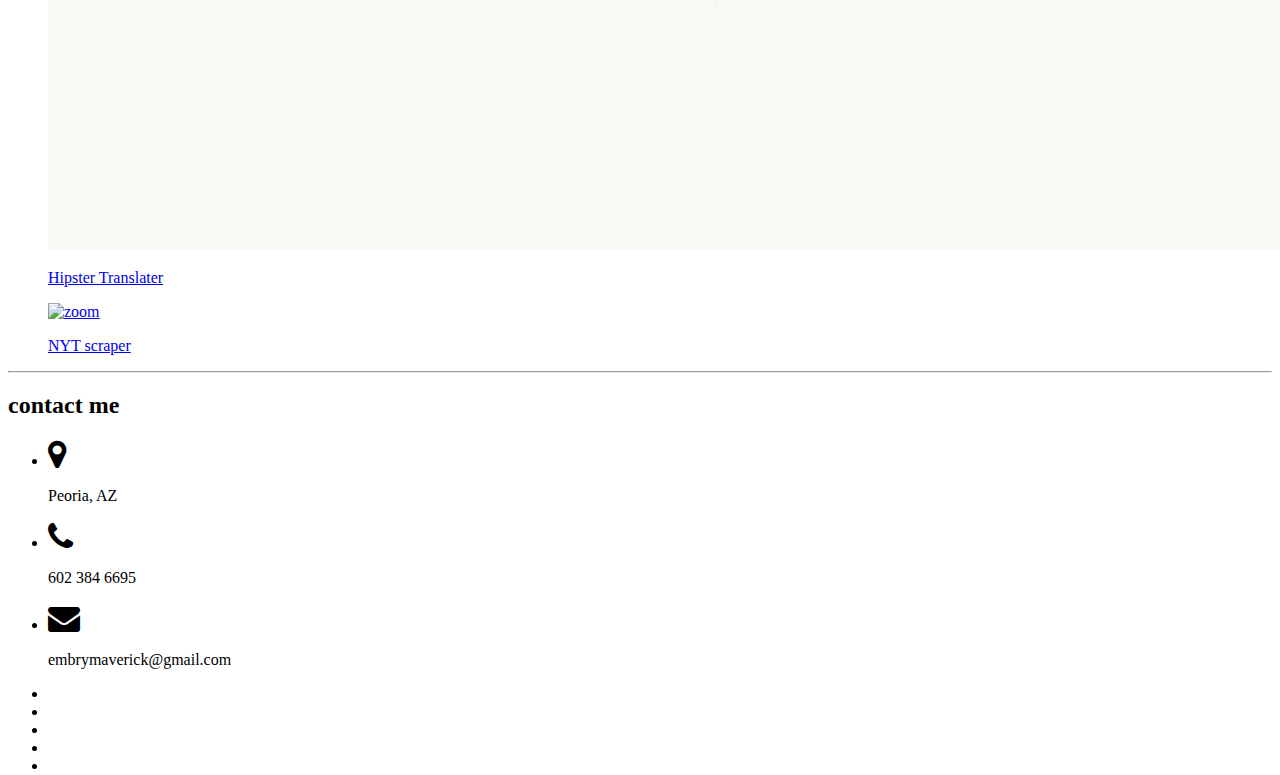
==== commit 3fc23028: "Grammar errors" ====
--- a/index.html
+++ b/index.html
@@ -146,11 +146,11 @@
                     games (9 years old).
                 </p>
                 <p class="text-center w-responsive mx-auto wow fadeIn my-5" data-wow-delay="0.3s">I first found out about my deep passion of programing while taking an HTML class in high school. I never
-                    thought i'd be interested in it but little did I know it sparked a huge understanding of what I wanted
+                    thought I'd be interested in it, but little did I know.  It sparked a huge understanding of what I wanted
                     to do with my life.
                 </p>
                 <p class="text-center w-responsive mx-auto wow fadeIn my-5" data-wow-delay="0.2s">
-                    Working with others to create amazing projects is one of the most important tools i've learned over the course of my programming
+                    Working with others to create amazing projects is one of the most important tools I've learned over the course of my programming
                     career, and having been able to write clean, organized code has given me the understanding of every small
                     detail that actually goes in to creating something big.
 
